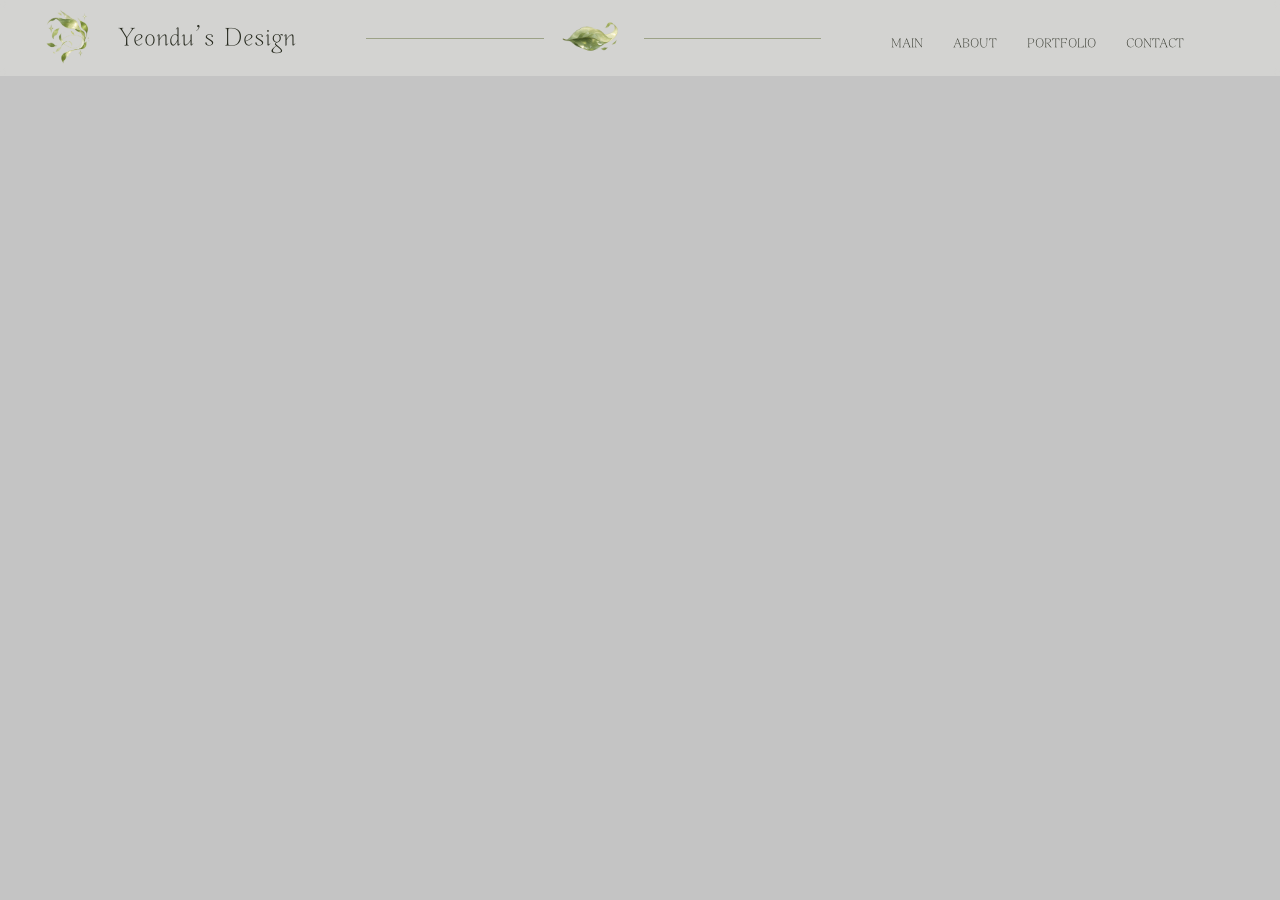
==== index.html @ 689ee90f "Update page title to Yeondu's Design" ====
<!DOCTYPE html>
<html lang="ko">

<head>
  <meta charset="UTF-8">
  <meta name="viewport" content="width=device-width, initial-scale=1.0">
  <title>Yeondu's Design</title>

  <!--파비콘-->
  <link rel="icon" href="./images/favicon.png">
  <!--외부스타일연결-->
  <link href="https://cdn.jsdelivr.net/npm/@xpressengine/xeicon@latest/xeicon.min.css" rel="stylesheet">
  <link rel="stylesheet" href="https://cdn.jsdelivr.net/npm/@fancyapps/ui@6.1/dist/fancybox/fancybox.css" />

  <!--내부스타일연결-->
  <link rel="stylesheet" href="./fonts/web_fonts.css">
  <link rel="stylesheet" href="./css/style.css">
</head>

<body>
  <header class="site-header">
    <div class="header-brand">
      <img src="./images/나뭇잎 1.png" alt="" class="header-brand-leaf">
      <h1 id="title">Yeondu’s Design</h1>
    </div>
    <div class="header-center-deco" aria-hidden="true">
      <span class="header-line"></span>
      <img src="./images/나뭇잎 3.png" alt="">
      <span class="header-line"></span>
    </div>
    <nav id="gnb">
      <ul class="menu">
        <li class="btn">MAIN</li>
        <li class="btn">ABOUT</li>
        <li class="btn">PORTFOLIO</li>
        <li class="btn">CONTACT</li>
      </ul>
    </nav>
  </header>

  <main id="wrap">
    <div class="container">
      <section id="main" class="section">
        <div id="main_bg">
          <video id="back" autoplay muted playsinline>
            <source src="./images/bg2.mp4">
          </video>
        </div>
        <div id="main_inner">
          <h2 class="title">
            <span>생각보다 유능하고,</span>
            <span>보기보다 섬세합니다.</span>
          </h2>
          <div class="sub_line">
            <p class="sub1">&oplus; Rough outside, precise inside.<br> Crafting visuals that speak for themselves.</p>
            <p class="sub2">&oplus; Quietly persistent, surprisingly detailed.<br> Welcome to my creative archive.</p>
          </div>
        </div>
        <!--main(home):사이트에 접속시, 맨 처음 보이는 화면
          한화면으로 스스로를 표현할 수 있는 내용으로 구성
          (사진,이미지,슬라이드,동영상,슬로건(문구),효과,...)-->
      </section>
      <section id="about" class="section">
        <div class="about-page">
          <img class="about-bg-tree" src="./images/마법의 빛을 품은 환상 나무.png" alt="">
          <img class="about-bg-corner" src="./images/봄빛 숲속 토끼와 다람쥐 코너 장식.png" alt="">

          <div class="about-title-area" aria-label="About Me">
            <span class="about-spark about-spark-1">✦</span>
            <h2><span>About</span><span>ME</span></h2>
            <span class="about-spark about-spark-2">✦</span>
            <span class="about-spark about-spark-3">✧</span>
            <span class="about-spark about-spark-4">✦</span>
            <img class="about-vine-image" src="./images/나뭇가지와 나뭇잎2.png" alt="">
          </div>

          <div class="about-content">
            <section class="about-profile-block">
              <div class="about-heading-row">
                <h3>Profile</h3>
                <span class="about-rule"></span>
                <span class="about-star">✧</span>
              </div>

              <dl class="about-profile-list">
                <dt>NICKNAME</dt><dd>연두빛 세계수</dd>
                <dt>FIELD</dt><dd>Graphic · Brand · Web Design · Video Editing</dd>
                <dt>CERTIFICATION</dt><dd>ACP (Premiere) · ACP (Illustrator) · GTQ (Photoshop)</dd>
              </dl>

              <h4>TOOLS</h4>
              <div class="about-tools">
                <div class="about-tool"><img src="./images/App logo 142.png" alt="Photoshop"><span>Photoshop</span></div>
                <div class="about-tool"><img src="./images/App logo 138.png?v=2" alt="Illustrator"><span>Illustrator</span></div>
                <div class="about-tool"><img src="./images/App logo 198.png?v=2" alt="Figma"><span>Figma</span></div>
                <div class="about-tool"><img src="./images/adobe-after-effects-icon.png" alt="After Effects"><span>After Effects</span></div>
                <div class="about-tool"><span class="premiere-fallback" aria-label="Premiere Pro">Pr</span><span>Premiere Pro</span></div>
              </div>
            </section>

            <section class="about-skills-block">
              <div class="about-heading-row">
                <h3>Skills</h3>
                <span class="about-rule"></span>
                <span class="about-star">✧</span>
              </div>

              <div class="about-skill-group">
                <h4>DESIGN</h4>
                <p>Adobe Photoshop · Adobe Illustrator · Adobe InDesign · Figma</p>
              </div>
              <div class="about-skill-group">
                <h4>VIDEO EDITING &amp; MOTION GRAPHICS</h4>
                <p>Adobe Premiere Pro · Adobe After Effects</p>
              </div>
              <div class="about-skill-group">
                <h4>DESIGN SKILLS</h4>
                <p>Branding · Graphic Design · Editorial Design · UI/UX · Video Editing · Motion Graphics</p>
              </div>
            </section>
          </div>
        </div>
      </section>
      <section id="works" class="section">
        <!--works(portfolio):작업한 프로젝트들을 진열하고, 
          소개 및 설명(기획)을 첨부하고, 모달윈도우를 통해
          세부페이지로 연결-->
        <div class="work-header">
          <div class="title-area">
            <p class="sub-label">Selected Atelier Works</p>
            <h2 class="main-title">Crafted Archive</h2>
          </div>
          <div class="scroll-guide">
            Scroll / Drag to browse &rarr;
          </div>
        </div>

        <div class="portfolio-search">
          
          
          
          <input id="portfolio-search-input" type="search" placeholder="제목 또는 키워드 검색" aria-label="포트폴리오 검색">
          <button class="portfolio-search-button" type="button" aria-label="검색"><i class="xi-search" aria-hidden="true"></i></button>
          <img class="portfolio-search-vine" src="./images/파스텔 그린 덩굴 잎 장식.separator.png" alt="" aria-hidden="true">
        </div>

        <div id="works_inner">
          <div class="list">            
            <!-- 01. 영상편집 -->
            <div class="item">
              <a href="detail-video.html" class="work-card" data-fancybox="portfolio" data-type="iframe">
              <div class="thumb-box">
                <img src="./images/아지트 브랜딩 페이지.jpg" alt="영상편집">
              </div>
              <div class="meta-info">
                <div class="top-row">
                  <span class="index-num">No. 01</span>
                  <span class="category-stamp">Video Editing</span>
                </div>
                <h3 class="project-title">Commercial Film</h3>
                <p class="project-desc">호흡감 있는 컷 편집과 필름 그레인 색보정(DI)으로 직조한 브랜드 필름.</p>
              </div>
            </a>
            </div>

            <!-- 02. 모션그래픽 -->
            <div class="item">
              <a href="detail-motion.html" class="work-card" data-fancybox="portfolio" data-type="iframe">
                <div class="thumb-box">
                  <img src="https://picsum.photos/900/620?random=12" alt="모션그래픽">
                </div>
                <div class="meta-info">
                  <div class="top-row">
                    <span class="index-num">No. 02</span>
                    <span class="category-stamp">Motion Graphics</span>
                  </div>
                  <h3 class="project-title">Kinetic Identity</h3>
                  <p class="project-desc">유기적인 타이포그래피 모션과 아날로그 질감을 결합한 인트로 시퀀스.</p>
                </div>
              </a>
            </div>

            <!-- 03. 포스터 -->
            <div class="item">
              <a href="detail-poster.html" class="work-card" data-fancybox="portfolio" data-type="iframe">
                <div class="thumb-box">
                  <img src="https://picsum.photos/900/620?random=13" alt="포스터">
                </div>
                <div class="meta-info">
                  <div class="top-row">
                    <span class="index-num">No. 03</span>
                    <span class="category-stamp">Poster Design</span>
                  </div>
                  <h3 class="project-title">Exhibition Visual</h3>
                  <p class="project-desc">종이의 촉감과 대비를 고려한 활판 인쇄풍 아트 페스티벌 메인 포스터.</p>
                </div>
              </a>
            </div>

            <!-- 04. 브랜딩 -->
            <div class="item">
              <a href="detail-branding.html" class="work-card" data-fancybox="portfolio" data-type="iframe">
                <div class="thumb-box">
                  <img src="https://picsum.photos/900/620?random=14" alt="브랜딩">
                </div>
                <div class="meta-info">
                  <div class="top-row">
                    <span class="index-num">No. 04</span>
                    <span class="category-stamp">Branding</span>
                  </div>
                  <h3 class="project-title">Atelier Identity</h3>
                  <p class="project-desc">장인 정신과 지속 가능한 원료의 가치를 담아낸 브랜드 아이덴티티 시스템.</p>
                </div>
              </a>
            </div>

            <!-- 05. 카드뉴스 -->
            <div class="item">
              <a href="detail-cardnews.html" class="work-card" data-fancybox="portfolio" data-type="iframe">
                <div class="thumb-box">
                  <img src="https://picsum.photos/900/620?random=15" alt="카드뉴스">
                </div>
                <div class="meta-info">
                  <div class="top-row">
                    <span class="index-num">No. 05</span>
                    <span class="category-stamp">Card News</span>
                  </div>
                  <h3 class="project-title">Editorial Story</h3>
                  <p class="project-desc">디지털 피드에서도 한 장의 지면을 읽는 듯한 높은 가독성의 에디토리얼 카드뉴스.</p>
                </div>
              </a>
            </div>

            <!-- 06. 브로슈어 -->
            <div class="item">
              <a href="detail-brochure.html" class="work-card" data-fancybox="portfolio" data-type="iframe">
                <div class="thumb-box">
                  <img src="https://picsum.photos/900/620?random=16" alt="브로슈어">
                </div>
                <div class="meta-info">
                  <div class="top-row">
                    <span class="index-num">No. 06</span>
                    <span class="category-stamp">Brochure</span>
                  </div>
                  <h3 class="project-title">Craft Collection</h3>
                  <p class="project-desc">공예 작품들의 결을 온전히 담아낸 여백 중심의 아카이브 북 & 브로슈어.</p>
                </div>
              </a>
            </div>

            <!-- 07. 리플릿 -->
            <div class="item">
              <a href="detail-leaflet.html" class="work-card" data-fancybox="portfolio" data-type="iframe">
                <div class="thumb-box">
                  <img src="https://picsum.photos/900/620?random=17" alt="리플릿">
                </div>
                <div class="meta-info">
                  <div class="top-row">
                    <span class="index-num">No. 07</span>
                    <span class="category-stamp">Leaflet</span>
                  </div>
                  <h3 class="project-title">Folding Guide</h3>
                  <p class="project-desc">3단 접지(Z-fold) 전개 순서에 맞춘 입체적 동선 안내와 인포메이션 리플릿.</p>
                </div>
              </a>
            </div>
          </div><!--end:.list-->
        </div><!--end:#works_inner-->
      </section>

      <section id="contact" class="section">
        <div class="contact-page">
          <div class="contact-title-wrap"><h2>Contact</h2><img class="contact-title-art" src="./images/CONTACT 덩굴.png" alt="" aria-hidden="true"></div>
          <img class="contact-forest-art" src="./images/토끼와 다람쥐의 마법 숲길.png" alt="">
          <div class="contact-email">
            <img class="contact-email-art" src="./images/수채화 숲속 편지와 작은 새.png" alt="" aria-hidden="true">
            <span class="contact-email-label">EMAIL</span>
            <a href="mailto:yeondu1176@gmaill.com">yeondu1176@gmaill.com</a>
          </div>
          <div class="contact-air-details" aria-hidden="true">
            <span class="air-spark spark-one">✦</span>
            <span class="air-spark spark-two">✧</span>
            <span class="air-spark spark-three">·</span>
          </div>

          <form id="guestbook-form" class="guestbook-form">
            <label>
              <span>NICKNAME</span>
              <input type="text" name="name" maxlength="40" required autocomplete="name" aria-label="닉네임">
            </label>
            <label>
              <span>MESSAGE</span>
              <textarea name="message" maxlength="500" required rows="2" aria-label="메시지"></textarea>
            </label>
            <input class="guestbook-hp" type="text" name="website" tabindex="-1" autocomplete="off" aria-hidden="true">
            <div id="turnstile-box"></div>
            <button type="submit" aria-label="방명록 보내기">SEND</button>
            <p id="guestbook-status" role="status" aria-live="polite"></p>
          </form>
        </div>
      </section>
  </main>

  <!--외부스크립트-->
  <script src="https://cdn.jsdelivr.net/npm/swiper@12/swiper-bundle.min.js"></script>
  <script src="https://cdn.jsdelivr.net/npm/@fancyapps/ui@6.1/dist/fancybox/fancybox.umd.js"></script>
  <!--내부스크립트-->
  <script src="./js/script.js"></script>
</body>

</html>
---- fonts/web_fonts.css ----
/*프리탠다드*/
@import url("https://cdn.jsdelivr.net/gh/orioncactus/pretendard@v1.3.9/dist/web/variable/pretendardvariable.min.css");

/* 마포 다카포 */
@font-face {
  font-family: "MapoDacapo";
  src: url("./MapoDacapo.otf") format("opentype");
  font-weight: 400;
  font-style: normal;
  font-display: swap;
}
---- css/style.css ----
@charset "UTF-8";
/*리셋코드*/
* {
  margin: 0;
  padding: 0;
}

li {
  list-style: none;
}

a {
  color: inherit;
  text-decoration: inherit;
}

/*문서공통*/
:root {
  font-family: "Pretendard Variable", Pretendard;
  font-size: 14px;
  line-height: 1.6;
  color: #333;
}

/*상단*/
header {
  position: fixed;
  width: 100%;
  z-index: 999;
  backdrop-filter: blur(4px);
  box-shadow: 0 1px 1px rgba(0, 0, 0, 0.2);
  padding: 0 40px;
  height: 60px;
  box-sizing: border-box;
  display: flex;
  justify-content: space-between;
  align-items: center;
}
header #gnb ul {
  display: flex;
  gap: 40px;
}
header #gnb .btn {
  cursor: pointer;
}
header #gnb .btn.active {
  color: #f00;
}

/*메인공통*/
#wrap {
  width: 100%;
  height: 100vh;
  overflow: hidden;
}
#wrap .section {
  width: 100%;
  height: 100vh;
  display: flex;
  justify-content: center;
  align-items: center;
}

#main {
  position: relative;
}
#main #main_bg {
  position: absolute;
  top: 0;
  left: 0;
  z-index: -1;
  width: 100%;
  height: 100%;
  display: flex;
  justify-content: center;
  align-items: center;
  background: #c4c4c4;
}
#main #back {
  width: 50%;
}
#main #main_inner {
  width: 80%;
  height: 70%;
  position: relative;
}
#main #main_inner .title {
  font-family: "GMarketSans";
  font-weight: 700;
  font-size: 3.8vw;
  line-height: 1.2;
  color: #358;
  margin-bottom: 20px;
  transform: translateY(50px);
  opacity: 0;
}
#main #main_inner .title span {
  display: block;
}
#main #main_inner .sub_line {
  position: absolute;
  top: 60%;
  left: 62%;
  font-size: 1vw;
}
#main #main_inner .sub_line p {
  margin-bottom: 10px;
  transform: translateX(-100px);
  opacity: 0;
}
#main #main_inner.active .title {
  transform: translateY(0);
  opacity: 1;
  transition: all 0.4s ease-out;
}
#main #main_inner.active .sub_line .sub1 {
  transform: translateX(0);
  opacity: 1;
  transition: all 0.4s ease-out 0.3s;
}
#main #main_inner.active .sub_line .sub2 {
  transform: translateX(0);
  opacity: 1;
  transition: all 0.4s ease-out 0.5s;
}



#works {
  background-color: #f7f5f0;
  background-image: url("data:image/svg+xml,%3Csvg viewBox='0 0 200 200' xmlns='http://www.w3.org/2000/svg'%3E%3Cfilter id='noiseFilter'%3E%3CfeTurbulence type='fractalNoise' baseFrequency='0.8' numOctaves='3' stitchTiles='stitch'/%3E%3C/filter%3E%3Crect width='100%25' height='100%25' filter='url(%23noiseFilter)' opacity='0.035'/%3E%3C/svg%3E");
  flex-direction: column;
}
#works .work-header {
  width: 80%;
  display: flex;
  justify-content: space-between;
  align-items: flex-end;
  border-bottom: 1px solid #e3dfd7;
  padding-bottom: 1.5rem;
}
#works .work-header .title-area .sub-label {
  font-family: "Playfair Display", serif;
  font-style: italic;
  font-size: 0.95rem;
  color: #a05a42;
  letter-spacing: 1px;
  margin-bottom: 0.2rem;
}
#works .work-header .title-area .main-title {
  font-family: "Playfair Display", serif;
  font-size: clamp(2rem, 3.2vw, 3rem);
  font-weight: 700;
  color: #2b2b2b;
  letter-spacing: -0.5px;
}
#works .work-header .scroll-guide {
  font-size: 0.85rem;
  color: #78756e;
  display: flex;
  align-items: center;
  gap: 6px;
  font-family: "Playfair Display", serif;
  font-style: italic;
}
#works #works_inner, #works #works_inner2 {
  width: 80%;
  padding: 50px 0;
}
#works #works_inner .list, #works #works_inner2 .list {
  display: flex;
}
#works #works_inner .item, #works #works_inner2 .item {
  width: 30%;
  flex-shrink: 0;
}
#works #works_inner .thums, #works #works_inner2 .thums {
  display: block;
  width: 400px;
  height: 480px;
  box-shadow: border-box;
  border: 1.5px solid rgba(190, 200, 255, 0.4);
  background: linear-gradient(150deg, rgba(135, 145, 255, 0.8784313725), rgba(95, 108, 240, 0.6509803922));
  display: flex;
  justify-content: center;
  align-items: center;
  color: #fff;
  font-size: 20px;
  border-radius: 40px;
}
#works #works_inner .work-card, #works #works_inner2 .work-card {
  background: #fff;
  border: 1px solid #e3dfd7;
  border-radius: 4px;
  padding: 18px 18px 24px 18px;
  display: flex;
  flex-direction: column;
  text-decoration: none;
  color: inherit;
  box-shadow: 0 4px 20px rgba(70, 60, 50, 0.0392156863);
  transition: all 0.4s cubic-bezier(0.16, 1, 0.3, 1);
  cursor: pointer;
}
#works #works_inner .work-card .thumb-box, #works #works_inner2 .work-card .thumb-box {
  width: 100%;
  aspect-ratio: 11/14;
  overflow: hidden;
  border-radius: 2px;
  background: #eeebe3;
  position: relative;
}
#works #works_inner .work-card .thumb-box img, #works #works_inner2 .work-card .thumb-box img {
  width: 100%;
  height: 100%;
  -o-object-fit: cover;
     object-fit: cover;
  -o-object-position: center center;
     object-position: center center;
  filter: saturate(0.92) contrast(1.02);
  transition: transform 0.6s cubic-bezier(0.16, 1, 0.3, 1), filter 0.4s ease;
}
#works #works_inner .work-card .meta-info, #works #works_inner2 .work-card .meta-info {
  margin-top: 1.25rem;
  display: flex;
  flex-direction: column;
}
#works #works_inner .work-card .meta-info .top-row, #works #works_inner2 .work-card .meta-info .top-row {
  display: flex;
  justify-content: space-between;
  align-items: center;
  margin-bottom: 0.4rem;
}
#works #works_inner .work-card .meta-info .top-row .index-num, #works #works_inner2 .work-card .meta-info .top-row .index-num {
  font-family: "Playfair Display", serif;
  font-style: italic;
  font-size: 0.85rem;
  color: #78756e;
}
#works #works_inner .work-card .meta-info .top-row .category-stamp, #works #works_inner2 .work-card .meta-info .top-row .category-stamp {
  font-size: 0.72rem;
  font-weight: 600;
  color: #a05a42;
  text-transform: uppercase;
  letter-spacing: 0.8px;
  border: 1px solid rgba(160, 90, 66, 0.3);
  padding: 2px 7px;
  border-radius: 2px;
}
#works #works_inner .work-card .meta-info .project-title, #works #works_inner2 .work-card .meta-info .project-title {
  font-size: 1.25rem;
  font-weight: 700;
  color: #2b2b2b;
  margin-bottom: 0.4rem;
  letter-spacing: -0.3px;
}
#works #works_inner .work-card .meta-info .project-desc, #works #works_inner2 .work-card .meta-info .project-desc {
  font-size: 0.88rem;
  color: #78756e;
  line-height: 1.5;
  display: -webkit-box;
  -webkit-line-clamp: 2;
  -webkit-box-orient: vertical;
  overflow: hidden;
}
#works #works_inner .work-card:hover, #works #works_inner2 .work-card:hover {
  transform: translateY(-6px);
  box-shadow: 0 16px 32px rgba(60, 50, 40, 0.0784313725);
  border-color: #d0cbc2;
}
#works #works_inner .work-card:hover .thumb-box img, #works #works_inner2 .work-card:hover .thumb-box img {
  transform: scale(1.04);
  filter: saturate(1.05);
}

#contact {
  background: #f1ffb4;
}

#wrap .pager {
  position: absolute;
  top: 0;
  right: 20px;
  z-index: 99;
  height: 100%;
  display: flex;
  flex-direction: column;
  justify-content: center;
  gap: 8px;
}
#wrap .pager span {
  display: block;
  width: 8px;
  height: 8px;
  background: #000;
  border-radius: 50%;
  cursor: pointer;
  opacity: 0.4;
}
#wrap .pager span.active {
  opacity: 1;
}

#wrap .navi {
  position: absolute;
  bottom: 20px;
  right: 20px;
  z-index: 99;
}
#wrap .navi div {
  cursor: pointer;
  transition: all 0.4s;
}
#wrap .navi div:hover {
  color: #f00;
}
#wrap .navi .swiper-button-disabled {
  opacity: 0;
}

/* iframe 팝업 기본 크기 조정 (필요 시) */
.fancybox__slide.has-iframe .f-html {
  max-width: 80%;
  max-height: 100%;
  border-radius: 20px;
}

.fancybox__backdrop {
  background: rgba(0, 0, 0, 0.5333333333);
}/*# sourceMappingURL=style.css.map */

/* About */
#about{
  position:relative;
  display:block!important;
  overflow:hidden!important;
  background:#f6f6ee;
  color:#24271d;
  font-family:"MapoDacapo", "Pretendard Variable", Pretendard, sans-serif;
}
#about .about-page{
  position:relative;
  width:100%;
  height:100vh;
  min-height:680px;
  box-sizing:border-box;
  padding:clamp(130px,17vh,175px) 8.5% 6vh 30.5%;
  isolation:isolate;
}
#about .about-bg-tree,
#about .about-bg-corner{
  position:absolute;
  z-index:-1;
  pointer-events:none;
  user-select:none;
  opacity:.25;
}
#about .about-bg-tree{
  right:-2%;
  top:0;
  width:72%;
  height:100%;
  object-fit:cover;
  object-position:right center;
}
#about .about-bg-corner{
  left:1.5%;
  bottom:1.5%;
  width:36%;
  max-height:47%;
  object-fit:contain;
  object-position:left bottom;
}
#about .about-title-area{
  position:absolute;
  left:8.3%;
  top:20%;
  width:19%;
  min-width:230px;
  color:#69734b;
}
#about .about-title-area h2{
  font:400 clamp(64px,6.1vw,100px)/.98 "MapoDacapo", serif;
  letter-spacing:-1px;
}
#about .about-title-area h2 span{display:block}
#about .about-title-area h2 span:last-child{margin-top:25px}
#about .about-spark{position:absolute;font-size:22px}
#about .about-spark-1{left:-8px;top:-12px}
#about .about-spark-2{left:145px;top:126px}
#about .about-vine{
  display:block;
  width:92%;
  height:90px;
  margin-top:-12px;
  border-bottom:2px solid #73804e;
  border-radius:0 0 50% 45%;
  transform:rotate(-4deg);
  opacity:.8;
}
#about .about-vine:before,
#about .about-vine:after{
  content:"";
  position:absolute;
  width:52px;
  height:22px;
  border-radius:100% 0 100% 0;
  background:#7b914d;
  bottom:16px;
}
#about .about-vine:before{left:18%;transform:rotate(25deg)}
#about .about-vine:after{right:18%;transform:rotate(-28deg) scaleX(-1)}
#about .about-content{position:relative;z-index:1;width:min(900px,100%)}
#about .about-heading-row{
  display:grid;
  grid-template-columns:auto 1fr auto;
  align-items:center;
  gap:28px;
  margin-bottom:30px;
}
#about .about-heading-row h3{
  font:400 31px/1 "MapoDacapo", serif;
  white-space:nowrap;
}
#about .about-rule{height:1px;background:#8b9275;opacity:.7}
#about .about-star{font-size:25px;color:#6f7955}
#about .about-profile-list{
  display:grid;
  grid-template-columns:205px 1fr;
  row-gap:17px;
  align-items:baseline;
  margin-bottom:24px;
}
#about .about-profile-list dt{font-size:21px}
#about .about-profile-list dd{font-size:18px}
#about .about-profile-block>h4{font-size:21px;font-weight:400;margin:6px 0 18px}
#about .about-tools{display:flex;align-items:flex-start;gap:26px;margin:0 0 34px 12px}
#about .about-tool{display:flex;flex-direction:column;align-items:center;min-width:72px;font-size:16px;line-height:1.15;text-align:center}
#about .about-tool img,
#about .premiere-fallback{width:42px;height:42px;display:block;margin-bottom:7px}
#about .about-tool img{object-fit:contain}
#about .premiere-fallback{
  box-sizing:border-box;
  border-radius:7px;
  background:#2a0738;
  color:#e276ff;
  font:700 23px/42px Arial,sans-serif;
}
#about .about-skills-block{margin-top:8px}
#about .about-skills-block .about-heading-row{margin-bottom:42px}
#about .about-skill-group{margin-bottom:26px}
#about .about-skill-group h4{font-size:22px;font-weight:400;line-height:1.2;margin-bottom:7px}
#about .about-skill-group p{font-size:17px;line-height:1.45}

@media(max-width:1100px){
  #about{overflow-y:auto!important}
  #about .about-page{height:auto;min-height:100vh;padding:120px 6% 70px 34%}
  #about .about-title-area{left:5%;width:24%;min-width:190px}
  #about .about-profile-list{grid-template-columns:170px 1fr}
  #about .about-tools{gap:14px;flex-wrap:wrap}
}
@media(max-width:760px){
  #about .about-page{padding:100px 24px 60px}
  #about .about-title-area{position:relative;left:auto;top:auto;width:auto;min-width:0;margin-bottom:55px}
  #about .about-title-area h2{font-size:64px}
  #about .about-title-area h2 span{display:inline}
  #about .about-title-area h2 span:last-child{margin:0 0 0 12px}
  #about .about-vine{width:220px;height:42px}
  #about .about-spark-2{left:245px;top:30px}
  #about .about-bg-tree{width:125%;right:-45%;opacity:.18}
  #about .about-bg-corner{width:72%;opacity:.2}
  #about .about-profile-list{grid-template-columns:120px 1fr;row-gap:14px}
  #about .about-profile-list dt{font-size:17px}
  #about .about-profile-list dd{font-size:15px}
  #about .about-tools{margin-left:0;gap:12px}
  #about .about-heading-row{gap:14px}
  #about .about-heading-row h3{font-size:28px}
  #about .about-skill-group h4{font-size:18px}
  #about .about-skill-group p{font-size:15px}
}

/* Contact / Guestbook: 기존 연두색 CONTACT 배경과 전체 페이지 구조 유지 */
#contact{padding:60px 8%;box-sizing:border-box}
#contact .contact-inner{width:min(980px,100%);display:grid;grid-template-columns:1fr 1fr;gap:80px;align-items:center}
#contact .contact-eyebrow{font-size:11px;letter-spacing:3px;margin-bottom:18px;color:#69734a}
#contact .contact-copy h2{font-family:Georgia,"Times New Roman",serif;font-size:clamp(42px,5vw,72px);font-weight:400;line-height:1;margin-bottom:24px;color:#34382b}
#contact .contact-copy>p:last-child{font-size:13px;line-height:1.9;color:#667052}
#contact .guestbook-form{display:flex;flex-direction:column;gap:18px}
#contact .guestbook-form label{font-size:10px;letter-spacing:2px;color:#56603e}
#contact .guestbook-form input,#contact .guestbook-form textarea{display:block;width:100%;box-sizing:border-box;border:0;border-bottom:1px solid rgba(52,56,43,.35);background:transparent;padding:10px 2px;font:inherit;color:#34382b;outline:none;resize:none}
#contact .guestbook-form input:focus,#contact .guestbook-form textarea:focus{border-color:#34382b}
#contact .guestbook-form button{align-self:flex-start;border:1px solid #59633f;border-radius:30px;background:transparent;padding:11px 18px;letter-spacing:1.5px;font-size:10px;cursor:pointer;color:#34382b}
#contact .guestbook-form button span{margin-left:22px}
#contact .guestbook-form button:disabled{opacity:.5;cursor:wait}
#contact #guestbook-status{min-height:22px;font-size:11px;color:#59633f}
#contact .guestbook-hp{position:absolute!important;left:-9999px!important;width:1px!important;height:1px!important;opacity:0!important}
@media(max-width:700px){#contact{padding:80px 25px 40px;overflow-y:auto!important;align-items:flex-start!important}#contact .contact-inner{grid-template-columns:1fr;gap:42px}.contact-copy h2{font-size:48px!important}}


/* About viewport fit refinements */
#about .about-page{
  padding-top:clamp(105px,13.5vh,135px);
  padding-bottom:24px;
}
#about .about-title-area{
  top:17%;
  transform:scale(.86);
  transform-origin:left top;
}
#about .about-vine{display:none}
#about .about-vine-image{
  display:block;
  width:100%;
  max-width:300px;
  height:auto;
  margin-top:8px;
  object-fit:contain;
  object-position:left top;
}
#about .about-content{
  width:min(820px,100%);
  transform:scale(.88);
  transform-origin:left top;
}
#about .about-heading-row{margin-bottom:24px}
#about .about-profile-list{row-gap:13px;margin-bottom:18px}
#about .about-profile-block>h4{margin:4px 0 13px}
#about .about-tools{gap:22px;margin-bottom:24px}
#about .about-tool img,#about .premiere-fallback{width:38px;height:38px}
#about .premiere-fallback{font-size:20px;line-height:38px}
#about .about-skills-block{margin-top:2px}
#about .about-skills-block .about-heading-row{margin-bottom:29px}
#about .about-skill-group{margin-bottom:19px}

@media(max-width:1100px){
  #about .about-title-area{transform:scale(.78)}
  #about .about-content{transform:scale(.82);transform-origin:left top;width:900px}
}
@media(max-width:760px){
  #about .about-title-area{transform:none}
  #about .about-content{transform:none;width:100%}
  #about .about-vine-image{width:220px}
}


/* About final layout correction */
#about .about-page{
  padding:clamp(118px,14vh,145px) 7.5% 34px 30.5%;
}
#about .about-title-area{
  left:8.4%;
  top:20%;
  width:19%;
  transform:none;
}
#about .about-title-area h2{
  font-size:clamp(62px,5.5vw,88px);
  line-height:1;
}
#about .about-title-area h2 span:last-child{margin-top:22px}
#about .about-spark-2{left:142px;top:118px}
#about .about-vine-image{
  width:108%;
  max-width:310px;
  margin-top:12px;
}
#about .about-content{
  width:min(820px,100%);
  transform:none;
}
#about .about-heading-row{
  gap:24px;
  margin-bottom:25px;
}
#about .about-heading-row h3{font-size:28px}
#about .about-profile-list{
  grid-template-columns:180px 1fr;
  row-gap:13px;
  margin-bottom:18px;
}
#about .about-profile-list dt{font-size:18px}
#about .about-profile-list dd{font-size:16px}
#about .about-profile-block>h4{
  font-size:18px;
  margin:5px 0 14px;
}
#about .about-tools{
  gap:22px;
  margin:0 0 28px 10px;
}
#about .about-tool{
  min-width:66px;
  font-size:14px;
}
#about .about-tool img,
#about .premiere-fallback{
  width:38px;
  height:38px;
  margin-bottom:6px;
}
#about .about-skills-block{margin-top:0}
#about .about-skills-block .about-heading-row{margin-bottom:30px}
#about .about-skill-group{margin-bottom:20px}
#about .about-skill-group h4{
  font-size:19px;
  margin-bottom:5px;
}
#about .about-skill-group p{
  font-size:15px;
  line-height:1.35;
}

/* The branch belongs only to the About title; keep it clear of Profile/Skills. */
#about .about-vine-image{
  position:relative;
  z-index:2;
  max-height:125px;
  object-fit:contain;
  object-position:left top;
}

@media(max-height:760px) and (min-width:761px){
  #about .about-page{padding-top:92px}
  #about .about-title-area{top:16%}
  #about .about-title-area h2{font-size:64px}
  #about .about-vine-image{max-height:100px;width:92%}
  #about .about-heading-row{margin-bottom:18px}
  #about .about-profile-list{row-gap:9px;margin-bottom:12px}
  #about .about-tools{margin-bottom:18px}
  #about .about-skills-block .about-heading-row{margin-bottom:20px}
  #about .about-skill-group{margin-bottom:13px}
}
@media(max-width:1100px) and (min-width:761px){
  #about .about-page{padding-left:32%;padding-right:5%}
  #about .about-title-area{left:5%;width:23%}
  #about .about-content{width:100%}
  #about .about-profile-list{grid-template-columns:155px 1fr}
}
@media(max-width:760px){
  #about .about-title-area,
  #about .about-content{transform:none}
  #about .about-vine-image{width:210px;max-height:100px}
}


/* Header — Yeondu's Design */
header.site-header{
  position:fixed;
  inset:0 0 auto 0;
  width:100%;
  height:86px;
  padding:0 7.5% 0 2.2%;
  box-sizing:border-box;
  z-index:999;
  display:grid;
  grid-template-columns:minmax(300px,1fr) minmax(360px,1.55fr) auto;
  align-items:center;
  gap:28px;
  background:rgba(246,246,238,.78);
  backdrop-filter:blur(3px);
  box-shadow:none;
  border-bottom:0;
  font-family:"MapoDacapo","Pretendard Variable",Pretendard,sans-serif;
  color:#282b20;
}
header.site-header .header-brand{
  display:flex;
  align-items:center;
  gap:20px;
  min-width:0;
}
header.site-header .header-brand-leaf{
  width:76px;
  height:70px;
  object-fit:contain;
  flex:0 0 auto;
}
header.site-header #title{
  font-size:27px;
  line-height:1;
  font-weight:400;
  white-space:nowrap;
}
header.site-header .header-center-deco{
  display:flex;
  align-items:center;
  gap:18px;
  min-width:0;
}
header.site-header .header-center-deco .header-line{
  display:block;
  height:1px;
  background:#8e9575;
  opacity:.8;
  flex:1 1 auto;
}
header.site-header .header-center-deco img{
  width:72px;
  height:50px;
  object-fit:contain;
  flex:0 0 auto;
}
header.site-header #gnb ul{
  display:flex;
  align-items:center;
  gap:34px;
}
header.site-header #gnb .btn{
  position:relative;
  padding:29px 0 18px;
  color:#282b20;
  font-size:13px;
  line-height:1;
  cursor:pointer;
  transition:none;
}
header.site-header #gnb .btn.active{
  color:#282b20;
}
header.site-header #gnb .btn.active::after{
  content:"";
  position:absolute;
  left:50%;
  bottom:8px;
  width:100%;
  height:1px;
  background:#68714e;
  transform:translateX(-50%);
}
header.site-header #gnb .btn.active::before{
  content:"";
  position:absolute;
  left:50%;
  top:2px;
  width:34px;
  height:24px;
  transform:translateX(-50%);
  background:url("../images/나뭇잎 3.png") center/contain no-repeat;
  pointer-events:none;
}
@media(max-width:1050px){
  header.site-header{
    grid-template-columns:auto 1fr auto;
    padding:0 24px;
  }
  header.site-header .header-center-deco{display:none}
  header.site-header #gnb ul{gap:22px}
}
@media(max-width:700px){
  header.site-header{height:70px;padding:0 16px}
  header.site-header .header-brand-leaf{width:45px;height:45px}
  header.site-header #title{font-size:20px}
  header.site-header #gnb ul{gap:12px}
  header.site-header #gnb .btn{font-size:10px;padding-top:24px}
}


header.site-header{display:flex!important;justify-content:space-between!important;align-items:center!important;height:76px!important;padding:0 7.5% 0 2.5%!important;overflow:hidden!important;background:rgba(246,246,238,.94)!important}
header.site-header .header-brand{height:76px;display:flex;align-items:center;gap:14px}
header.site-header .header-brand-leaf{width:72px!important;height:58px!important;object-fit:contain!important;position:static!important;transform:none!important}
header.site-header #title{position:static!important;margin:0!important;transform:none!important;font-family:"MapoDacapo","Pretendard Variable",Pretendard,sans-serif!important;font-size:26px!important;font-weight:400!important;white-space:nowrap}
header.site-header .header-center-deco{flex:1;max-width:560px;margin:0 42px;height:76px;display:flex;align-items:center}
header.site-header .header-center-deco img{width:64px!important;height:46px!important;object-fit:contain!important;position:static!important;transform:none!important}
header.site-header #gnb{width:auto!important;height:76px!important;overflow:visible!important}
header.site-header #gnb .menu{height:76px;display:flex!important;align-items:center;gap:30px;transform:none}
header.site-header #gnb .btn{width:auto!important;height:76px!important;box-sizing:border-box;display:flex;align-items:center;position:relative;padding:10px 0 0!important;font-size:13px;color:#282b20!important}
header.site-header #gnb .btn.active::after{bottom:13px}
header.site-header #gnb .btn.active::before{top:3px;width:28px;height:22px}
@media(max-width:900px){header.site-header .header-center-deco{display:none}}


/* Header detail refinements */
header.site-header{background:rgba(246,246,238,.30)!important}
header.site-header #gnb .btn.active::before{background-image:url("../images/나뭇잎 2.png")!important}
header.site-header #gnb .btn::after{
  content:"";
  position:absolute;
  left:50%;
  bottom:13px;
  width:100%;
  height:1px;
  background:#68714e;
  transform:translateX(-50%) scaleX(0);
  transform-origin:center;
  opacity:0;
  transition:transform .42s ease,opacity .18s ease;
}
header.site-header #gnb .btn.active::after{
  transform:translateX(-50%) scaleX(1);
  opacity:1;
}


/* Enlarge active menu leaf (나뭇잎 2) */
header.site-header #gnb .btn.active::before{
  width:46px!important;
  height:34px!important;
  top:-5px!important;
  background-size:contain!important;
  background-repeat:no-repeat!important;
  background-position:center!important;
}


/* Active navigation leaf: larger and lower */
header.site-header #gnb .btn.active::before{
  width:62px!important;
  height:44px!important;
  top:0!important;
}


/* About title branch alignment — match the original mockup */
#about .about-vine-image{
  width:118%!important;
  max-width:320px!important;
  max-height:135px!important;
  margin-top:-22px!important;
  margin-left:-6px!important;
}
@media(max-height:760px) and (min-width:761px){
  #about .about-vine-image{
    width:108%!important;
    max-height:112px!important;
    margin-top:-18px!important;
  }
}


/* About branch — tuck directly under ME like the reference */
#about .about-vine-image{
  width:124%!important;
  max-width:330px!important;
  max-height:145px!important;
  margin-top:-58px!important;
  margin-left:-10px!important;
}
@media(max-height:760px) and (min-width:761px){
  #about .about-vine-image{
    width:114%!important;
    max-height:120px!important;
    margin-top:-48px!important;
  }
}


/* About branch — smaller and tighter to ME */
#about .about-vine-image{
  width:98%!important;
  max-width:255px!important;
  max-height:112px!important;
  margin-top:-76px!important;
  margin-left:-2px!important;
}
@media(max-height:760px) and (min-width:761px){
  #about .about-vine-image{
    width:92%!important;
    max-width:235px!important;
    max-height:102px!important;
    margin-top:-66px!important;
  }
}


/* Extra sparkles around About ME */
#about .about-spark-3{
  left:62%;
  top:40%;
  font-size:16px;
  color:#758052;
}
#about .about-spark-4{
  left:8%;
  top:63%;
  font-size:13px;
  color:#8a9568;
}


/* About sparkle placement — match the approved visual reference */
#about .about-spark-1{
  left:-2px!important;
  top:-34px!important;
  font-size:30px!important;
  color:#768052!important;
}
#about .about-spark-2{
  left:70%!important;
  top:48%!important;
  font-size:25px!important;
  color:#68734b!important;
}
#about .about-spark-3{
  left:-10%!important;
  top:55%!important;
  font-size:34px!important;
  color:#9aa56c!important;
}
#about .about-spark-4{
  left:17%!important;
  top:-18px!important;
  font-size:17px!important;
  color:#7d8859!important;
}


/* Portfolio — clean single source of truth */
#works{
  position:relative!important;
  overflow:hidden!important;
  box-sizing:border-box!important;
  padding-top:76px!important;
  background:#f6f6ee!important;
  background-image:none!important;
}
#works .work-header{display:none!important}
#works #works_inner{
  width:1200px!important;
  max-width:84vw!important;
  margin:0 auto!important;
  padding:48px 0 165px!important;
  overflow:hidden!important;
  box-sizing:border-box!important;
  z-index:2;
}
#works #works_inner .list{display:flex!important;align-items:stretch!important}
#works #works_inner .item{
  width:280px!important;
  height:450px!important;
  min-height:450px!important;
  max-height:450px!important;
  box-sizing:border-box!important;
  flex-shrink:0!important;
}
#works #works_inner .work-card{
  display:block!important;
  width:280px!important;
  max-width:280px!important;
  height:450px!important;
  min-height:450px!important;
  max-height:450px!important;
  margin:0!important;
  padding:20px!important;
  box-sizing:border-box!important;
  overflow:hidden!important;
  border:0!important;
  border-radius:22px!important;
  background:#c4c29b!important;
  box-shadow:none!important;
}
#works #works_inner .thumb-box{
  display:block!important;
  width:100%!important;
  height:220px!important;
  min-height:220px!important;
  max-height:220px!important;
  margin:0!important;
  box-sizing:border-box!important;
  overflow:hidden!important;
  border-radius:20px!important;
  background:#fff!important;
}
#works #works_inner .thumb-box img{display:none!important}
#works #works_inner .meta-info{margin-top:18px!important;color:#3e4230!important;overflow:hidden!important}
#works #works_inner .top-row{display:flex!important;justify-content:space-between!important;align-items:center!important}
#works #works_inner .project-title{font-family:"MapoDacapo","Pretendard Variable",Pretendard,sans-serif!important;font-size:24px!important;font-weight:400!important;margin:10px 0 5px!important}
#works #works_inner .project-desc{font-size:12px!important;line-height:1.55!important}
#works .portfolio-bottom-deco{position:absolute;left:0!important;right:0!important;bottom:0!important;width:100%!important;height:118px!important;z-index:3;display:flex!important;align-items:flex-end!important;justify-content:center!important;pointer-events:none}
#works .portfolio-bottom-deco img{display:block;object-fit:contain;flex:0 0 auto}
#works .portfolio-bottom-deco .d1{width:22%!important;margin-right:-8%!important;transform:scaleX(-1)}
#works .portfolio-bottom-deco .d2{width:15%!important;margin-right:-5%!important}
#works .portfolio-bottom-deco .d3{width:11%!important;max-height:78px!important;margin-right:-1.5%!important;transform:scaleX(-1)}
#works .portfolio-bottom-deco .d4{width:10%!important;max-height:72px!important;margin-right:-1.5%!important}
#works .portfolio-bottom-deco .d5{width:14%!important;margin-right:-5%!important}
#works .portfolio-bottom-deco .d6{width:20%!important;max-height:112px!important}
#works .portfolio-controls{position:absolute;left:50%!important;bottom:22px!important;transform:translateX(-50%)!important;z-index:5;display:flex!important;gap:34px!important}
#works .portfolio-controls button{width:58px!important;height:58px!important;border:0!important;border-radius:50%!important;background:#69704a!important;color:#f6f6ee!important;font-size:24px!important;display:grid!important;place-items:center!important;cursor:pointer}
@media(min-width:1100px){
  #works #works_inner .item{width:280px!important;min-width:280px!important;max-width:280px!important}
}
@media(max-width:1099px) and (min-width:701px){
  #works #works_inner{width:88vw!important;max-width:88vw!important}
}
@media(max-width:700px){
  #works #works_inner{width:92vw!important;max-width:92vw!important;padding-bottom:145px!important}
  #works #works_inner .item,#works #works_inner .work-card{height:450px!important}
  #works .portfolio-bottom-deco{height:105px!important}
}

/* Portfolio thumbnails: any source image keeps the fixed card layout */
#works #works_inner .thumb-box{
  width:100%!important;
  height:220px!important;
  min-height:220px!important;
  max-height:220px!important;
  overflow:hidden!important;
  flex:none!important;
}
#works #works_inner .thumb-box img{
  display:block!important;
  width:100%!important;
  height:100%!important;
  min-width:100%!important;
  min-height:100%!important;
  max-width:none!important;
  object-fit:cover!important;
  object-position:center!important;
}
#works #works_inner .work-card{
  height:450px!important;
  min-height:450px!important;
  max-height:450px!important;
}

/* Portfolio footer: use the single supplied composite artwork */
#works .portfolio-bottom-deco{
  left:0!important;right:0!important;bottom:0!important;
  width:100%!important;height:auto!important;
  display:block!important;overflow:hidden!important;
  pointer-events:none!important;
}
#works .portfolio-bottom-deco .portfolio-footer-art{
  display:block!important;
  width:100%!important;
  height:auto!important;
  max-height:none!important;
  margin:0!important;
  transform:none!important;
  object-fit:contain!important;
}
#works .portfolio-bottom-deco img:not(.portfolio-footer-art){display:none!important}

/* Portfolio footer composite — smaller and controls raised */
#works .portfolio-bottom-deco{
  left:50%!important;
  right:auto!important;
  bottom:0!important;
  width:92%!important;
  transform:translateX(-50%)!important;
  overflow:visible!important;
}
#works .portfolio-bottom-deco .portfolio-footer-art{
  width:100%!important;
  height:auto!important;
  object-fit:contain!important;
  object-position:center bottom!important;
}
#works .portfolio-controls{
  bottom:58px!important;
  z-index:6!important;
}

/* Portfolio controls — large soft arrows nested into the center vine curls */
#works .portfolio-controls{
  left:50%!important;
  bottom:28px!important;
  transform:translateX(-50%)!important;
  gap:18px!important;
  z-index:6!important;
}
#works .portfolio-controls button{
  position:relative!important;
  width:72px!important;
  height:72px!important;
  padding:0!important;
  border:0!important;
  border-radius:50%!important;
  background:#747a50!important;
  color:transparent!important;
  font-size:0!important;
  overflow:hidden!important;
}
#works .portfolio-controls button::before{
  content:""!important;
  position:absolute!important;
  top:50%!important;
  left:50%!important;
  width:25px!important;
  height:31px!important;
  transform:translate(-50%,-50%)!important;
  background:#f6f6ee!important;
}
#works .portfolio-controls .portfolio-prev::before{
  clip-path:path("M 24 2 C 25 1 26 2 26 4 L 26 27 C 26 30 23 31 21 29 L 3 18 C 1 17 1 14 3 13 Z")!important;
}
#works .portfolio-controls .portfolio-next::before{
  clip-path:path("M 2 2 C 1 1 0 2 0 4 L 0 27 C 0 30 3 31 5 29 L 23 18 C 25 17 25 14 23 13 Z")!important;
}

/* Portfolio controls correction — center buttons inside the curled middle leaves */
#works .portfolio-controls{
  left:50%!important;
  bottom:52px!important;
  transform:translateX(-50%)!important;
  gap:16px!important;
  z-index:6!important;
}
#works .portfolio-controls button{
  width:68px!important;
  height:68px!important;
  border-radius:50%!important;
  background:#747a50!important;
}
#works .portfolio-controls button::before{
  width:26px!important;
  height:30px!important;
  background:#f6f6ee!important;
  clip-path:none!important;
  border-radius:5px!important;
}
#works .portfolio-controls .portfolio-prev::before{
  transform:translate(-50%,-50%)!important;
  clip-path:polygon(88% 5%,88% 95%,10% 50%)!important;
}
#works .portfolio-controls .portfolio-next::before{
  transform:translate(-50%,-50%)!important;
  clip-path:polygon(12% 5%,12% 95%,90% 50%)!important;
}

/* Portfolio footer placement — visually nest controls into the curled leaves */
#works .portfolio-bottom-deco{
  left:calc(50% - 30px)!important;
  right:auto!important;
  width:92%!important;
  transform:translateX(-50%)!important;
  z-index:7!important;
}
#works .portfolio-controls{
  left:50%!important;
  bottom:64px!important;
  transform:translateX(-50%)!important;
  gap:50px!important;
}
#works .portfolio-controls button{
  width:74px!important;
  height:74px!important;
  background:#96a345!important;
}
#works .portfolio-controls button::before{
  width:38px!important;
  height:43px!important;
  border-radius:8px!important;
}


/* Portfolio card width — final fixed outer width */
#works #works_inner .item{
  width:280px!important;
  min-width:280px!important;
  max-width:280px!important;
  flex:0 0 280px!important;
}
#works #works_inner .work-card{
  width:280px!important;
  min-width:280px!important;
  max-width:280px!important;
  box-sizing:border-box!important;
}


/* Portfolio search */
#works .portfolio-search{
  position:relative;
  width:360px;
  max-width:calc(100% - 40px);
  margin:0 auto -28px;
  z-index:8;
}
#works .portfolio-search input{
  width:100%;
  height:46px;
  padding:0 48px 0 20px;
  border:1px solid rgba(150,163,69,.42);
  border-radius:999px;
  outline:none;
  box-sizing:border-box;
  background:rgba(255,255,255,.88);
  color:#3e4230;
  font:500 14px "Pretendard Variable","Pretendard",sans-serif;
  box-shadow:0 5px 18px rgba(78,88,46,.08);
  transition:border-color .2s ease,box-shadow .2s ease;
}
#works .portfolio-search input:focus{
  border-color:#96a345;
  box-shadow:0 5px 20px rgba(150,163,69,.16);
}
#works .portfolio-search input::placeholder{color:#92977a}
#works .portfolio-search-icon{
  position:absolute;
  right:18px;
  top:50%;
  transform:translateY(-50%);
  color:#96a345;
  font-size:22px;
  pointer-events:none;
}
@media(max-width:700px){
  #works .portfolio-search{width:300px;margin-bottom:-28px}
}


/* Portfolio viewport: exactly 4 fixed cards on desktop */
@media(min-width:1100px){
  #works #works_inner{
    width:1165px!important; /* 280px × 4 + 15px × 3 */
    max-width:calc(100vw - 40px)!important;
    margin-left:auto!important;
    margin-right:auto!important;
    overflow:hidden!important;
  }
}

/* Portfolio search — clearly visible above the cards */
#works .portfolio-search{
  position:relative!important;
  display:block!important;
  width:420px!important;
  max-width:calc(100% - 40px)!important;
  margin:0 auto 24px!important;
  z-index:20!important;
}
#works .portfolio-search input{
  display:block!important;
  width:100%!important;
  height:50px!important;
  background:#fff!important;
  border:2px solid #96a345!important;
  box-shadow:0 6px 18px rgba(78,88,46,.12)!important;
}


/* Portfolio search clickable button */
#works .portfolio-search-button{
  position:absolute!important;
  right:7px!important;
  top:50%!important;
  transform:translateY(-50%)!important;
  width:38px!important;
  height:38px!important;
  padding:0!important;
  border:0!important;
  border-radius:50%!important;
  background:#96a345!important;
  color:#fff!important;
  font-size:22px!important;
  line-height:1!important;
  display:grid!important;
  place-items:center!important;
  cursor:pointer!important;
  z-index:22!important;
}
#works .portfolio-search-button:hover{filter:brightness(.96)}
#works .portfolio-search-button:active{transform:translateY(-50%) scale(.96)!important}



/* Search overlay: never changes portfolio card layout/position */
#works .portfolio-search{
  position:absolute!important;
  top:18px!important;
  left:50%!important;
  transform:translateX(-50%)!important;
  margin:0!important;
  z-index:20!important;
}
#works #works_inner{
  margin-top:0!important;
}


/* Search position only — keep cards untouched */
#works .portfolio-search{
  top:102px!important;
}



/* Portfolio card position only — keep Swiper transform free for navigation */
#works #works_inner .item{
  position:relative!important;
  top:20px!important;
}


/* Botanical decoration around portfolio search */
#works .portfolio-search{overflow:visible!important}
#works .portfolio-search input,
#works .portfolio-search-button{position:relative;z-index:3}
#works .search-deco{
  position:absolute!important;
  display:block!important;
  object-fit:contain!important;
  pointer-events:none!important;
  user-select:none!important;
  z-index:2!important;
}
#works .search-deco-branch{
  width:145px!important;
  height:auto!important;
  left:-92px!important;
  top:-53px!important;
  transform:rotate(-7deg)!important;
}
#works .search-deco-tree{
  width:112px!important;
  height:auto!important;
  right:-69px!important;
  top:-47px!important;
  transform:rotate(8deg)!important;
}
#works .search-deco-leaf{
  width:52px!important;
  height:auto!important;
  left:46%!important;
  top:-43px!important;
  transform:rotate(-13deg)!important;
  opacity:.9!important;
}
@media(max-width:700px){
  #works .search-deco-branch{width:105px!important;left:-52px!important;top:-38px!important}
  #works .search-deco-tree{width:82px!important;right:-38px!important;top:-34px!important}
  #works .search-deco-leaf{width:38px!important;top:-31px!important}
}


/* Search botanical layer fix — decoration visible without moving layout */
#works .portfolio-search{
  top:82px!important;
  overflow:visible!important;
  isolation:visible!important;
}
#works .portfolio-search input{
  position:relative!important;
  z-index:31!important;
}
#works .portfolio-search-button{
  z-index:33!important;
}
#works .search-deco{
  visibility:visible!important;
  opacity:1!important;
  overflow:visible!important;
  z-index:32!important;
}
#works .search-deco-branch{
  width:118px!important;
  left:-48px!important;
  top:-36px!important;
}
#works .search-deco-tree{
  width:92px!important;
  right:-42px!important;
  top:-34px!important;
}
#works .search-deco-leaf{
  width:42px!important;
  left:48%!important;
  top:-30px!important;
  opacity:.95!important;
}


/* Portfolio search composition refinement */
#works .portfolio-search{
  top:62px!important;
}
#works .search-deco{
  filter:none!important;
  opacity:1!important;
}
#works .search-deco-branch{
  width:132px!important;
  left:-88px!important;
  top:-18px!important;
  transform:rotate(-4deg)!important;
}
#works .search-deco-tree{
  width:108px!important;
  right:-68px!important;
  top:-23px!important;
  transform:rotate(5deg)!important;
}
#works .search-deco-leaf{
  width:44px!important;
  left:48%!important;
  top:-22px!important;
  transform:translateX(-50%) rotate(-10deg)!important;
  opacity:1!important;
}


/* Fuller botanical search composition — decorative layer only */
#works .search-deco-vine{
  width:235px!important;
  height:auto!important;
  left:50%!important;
  top:-48px!important;
  transform:translateX(-50%) rotate(1deg)!important;
  opacity:.78!important;
  z-index:29!important;
}
#works .search-deco-leaf-left{
  width:34px!important;
  height:auto!important;
  left:24%!important;
  top:-29px!important;
  transform:rotate(-24deg)!important;
  opacity:.92!important;
  z-index:30!important;
}
#works .search-deco-leaf-right{
  width:31px!important;
  height:auto!important;
  right:24%!important;
  top:-27px!important;
  transform:rotate(21deg)!important;
  opacity:.9!important;
  z-index:30!important;
}
@media(max-width:700px){
  #works .search-deco-vine{width:175px!important;top:-39px!important}
  #works .search-deco-leaf-left{width:27px!important;left:22%!important;top:-24px!important}
  #works .search-deco-leaf-right{width:25px!important;right:22%!important;top:-23px!important}
}


/* Clean search decoration: keep the field clear, decorate below only */
#works .search-deco-vine,
#works .search-deco-leaf-left,
#works .search-deco-leaf-right{display:none!important}
#works .search-deco-under{
  display:block!important;
  width:190px!important;
  height:auto!important;
  left:50%!important;
  top:48px!important;
  transform:translateX(-50%) rotate(180deg)!important;
  opacity:.72!important;
  z-index:19!important;
  pointer-events:none!important;
}


/* Remove all portfolio search decorations */
#works .search-deco{display:none!important}


/* Portfolio search — pastel vine decoration + bare search icon */
#works .portfolio-search-vine{
  position:absolute!important;
  display:block!important;
  left:50%!important;
  top:48px!important;
  width:360px!important;
  max-width:95%!important;
  height:auto!important;
  transform:translateX(-50%)!important;
  object-fit:contain!important;
  pointer-events:none!important;
  user-select:none!important;
  z-index:21!important;
}
#works .portfolio-search-button{
  right:12px!important;
  width:30px!important;
  height:30px!important;
  border:0!important;
  border-radius:0!important;
  background:transparent!important;
  box-shadow:none!important;
  color:#6f7d50!important;
  font-size:23px!important;
  filter:none!important;
}
#works .portfolio-search-button i{
  display:block!important;
  font-size:23px!important;
  line-height:1!important;
}
#works .portfolio-search-button:hover{
  background:transparent!important;
  color:#56643d!important;
  filter:none!important;
}
#works .portfolio-search-button:active{
  transform:translateY(-50%) scale(.94)!important;
}
@media(max-width:700px){
  #works .portfolio-search-vine{width:285px!important;top:48px!important}
}


/* Portfolio search — vine-only design, no visible input box */
#works .portfolio-search input{
  background:transparent!important;
  border:0!important;
  border-radius:0!important;
  box-shadow:none!important;
  outline:none!important;
}
#works .portfolio-search input:focus{
  border:0!important;
  box-shadow:none!important;
}
#works .portfolio-search-vine{
  top:38px!important;
  width:420px!important;
  max-width:100%!important;
  z-index:20!important;
}
#works .portfolio-search-button{
  background:transparent!important;
  border:0!important;
  box-shadow:none!important;
  z-index:24!important;
}
@media(max-width:700px){
  #works .portfolio-search-vine{width:320px!important;top:38px!important}
}


/* Portfolio vine-only search — final position adjustment */
#works .portfolio-search-vine{
  top:20px!important;
  left:50%!important;
  width:420px!important;
  transform:translateX(-50%)!important;
}
#works .portfolio-search-button{
  right:10px!important;
  top:50%!important;
}
@media(max-width:700px){
  #works .portfolio-search-vine{
    top:20px!important;
    width:320px!important;
  }
}


/* Portfolio vine — raise 30px */
#works .portfolio-search-vine{
  top:-10px!important;
}
@media(max-width:700px){
  #works .portfolio-search-vine{top:-10px!important}
}


/* Portfolio vine — raise an additional 45px */
#works .portfolio-search-vine{
  top:-55px!important;
}
@media(max-width:700px){
  #works .portfolio-search-vine{top:-55px!important}
}


/* Contact — reference layout */
#contact{
  position:relative!important;
  display:block!important;
  overflow:hidden!important;
  padding:0!important;
  box-sizing:border-box!important;
  background:#f6f6ee!important;
}
#contact .contact-page{
  position:relative;
  width:100%;
  height:100vh;
  min-height:650px;
  overflow:hidden;
}
#contact .contact-title-art{
  position:absolute;
  top:16%;
  left:50%;
  transform:translateX(-50%);
  width:min(600px,42vw);
  height:auto;
  object-fit:contain;
  z-index:2;
}
#contact .contact-forest-art{
  position:absolute;
  right:-1%;
  bottom:-1%;
  width:min(610px,43vw);
  height:auto;
  object-fit:contain;
  object-position:right bottom;
  pointer-events:none;
  user-select:none;
}
#contact .guestbook-form{
  position:absolute;
  left:9.5%;
  bottom:9%;
  width:min(520px,42vw);
  display:flex;
  flex-direction:column;
  gap:62px;
  z-index:3;
}
#contact .guestbook-form label{
  display:block;
  margin:0;
  font-family:Georgia,"Times New Roman",serif;
  font-size:11px;
  letter-spacing:0;
  color:#25291d;
}
#contact .guestbook-form label span{
  display:block;
  margin-bottom:9px;
}
#contact .guestbook-form input:not(.guestbook-hp),
#contact .guestbook-form textarea{
  display:block;
  width:100%;
  height:20px;
  min-height:20px;
  margin:0;
  padding:0 2px 5px;
  box-sizing:border-box;
  border:0!important;
  border-bottom:1px solid #8d9572!important;
  border-radius:0!important;
  outline:none!important;
  background:transparent!important;
  box-shadow:none!important;
  resize:none;
  overflow:hidden;
  color:#34382b;
  font:14px "Pretendard Variable",Pretendard,sans-serif;
}
#contact .guestbook-form input:focus,
#contact .guestbook-form textarea:focus{
  border-bottom-color:#56603e!important;
  box-shadow:none!important;
}
#contact .guestbook-form label:first-child{width:46%}
#contact .guestbook-form label:nth-child(2){width:100%}
#contact .guestbook-form button{
  position:absolute;
  right:0;
  bottom:-42px;
  padding:0;
  border:0!important;
  border-radius:0!important;
  background:transparent!important;
  color:#69734b;
  font:11px Georgia,"Times New Roman",serif;
  letter-spacing:1.5px;
  cursor:pointer;
}
#contact #guestbook-status{
  position:absolute;
  left:0;
  bottom:-45px;
  min-height:18px;
  margin:0;
  font-size:11px;
  color:#59633f;
}
#contact #turnstile-box{position:absolute;left:0;bottom:-95px}
#contact .guestbook-hp{
  position:absolute!important;
  left:-9999px!important;
  width:1px!important;
  height:1px!important;
  opacity:0!important;
}
@media(max-width:760px){
  #contact .contact-title-art{top:15%;width:min(520px,78vw)}
  #contact .contact-forest-art{right:-14%;width:72vw;opacity:.72}
  #contact .guestbook-form{left:8%;bottom:15%;width:60vw;gap:45px}
  #contact .guestbook-form label:first-child{width:65%}
}


/* Contact artwork scale correction */
#contact .contact-title-art{
  top:17%!important;
  width:min(480px,32vw)!important;
  max-height:190px!important;
}
#contact .contact-forest-art{
  right:1.5%!important;
  bottom:0!important;
  width:min(500px,34vw)!important;
  max-height:390px!important;
  object-fit:contain!important;
  object-position:right bottom!important;
}
@media(max-width:1000px){
  #contact .contact-title-art{width:min(430px,46vw)!important}
  #contact .contact-forest-art{width:min(450px,43vw)!important}
}
@media(max-width:760px){
  #contact .contact-title-art{width:62vw!important;max-height:150px!important}
  #contact .contact-forest-art{right:-4%!important;width:52vw!important;max-height:300px!important}
}


/* Contact title text + smaller corner artwork */
#contact .contact-title-wrap{
  position:absolute!important;
  top:15%!important;
  left:50%!important;
  width:min(600px,42vw)!important;
  transform:translateX(-50%)!important;
  text-align:center!important;
  z-index:3!important;
}
#contact .contact-title-wrap h2{
  position:relative!important;
  z-index:2!important;
  margin:0!important;
  color:#6d7650!important;
  font-family:Georgia,"Times New Roman",serif!important;
  font-size:clamp(68px,7.2vw,116px)!important;
  font-weight:400!important;
  line-height:.95!important;
  letter-spacing:-3px!important;
  text-transform:none!important;
}
#contact .contact-title-wrap .contact-title-art{
  position:relative!important;
  top:auto!important;
  left:auto!important;
  display:block!important;
  width:100%!important;
  max-height:110px!important;
  margin:-10px auto 0!important;
  transform:none!important;
  object-fit:contain!important;
}
#contact .contact-forest-art{
  right:2.5%!important;
  bottom:1.5%!important;
  width:min(390px,27vw)!important;
  max-height:310px!important;
}
@media(max-width:1000px){
  #contact .contact-title-wrap{width:min(520px,52vw)!important}
  #contact .contact-forest-art{width:min(350px,34vw)!important}
}
@media(max-width:760px){
  #contact .contact-title-wrap{top:16%!important;width:72vw!important}
  #contact .contact-title-wrap h2{font-size:clamp(52px,14vw,82px)!important}
  #contact .contact-title-wrap .contact-title-art{max-height:80px!important}
  #contact .contact-forest-art{right:1%!important;width:42vw!important;max-height:230px!important}
}


/* Contact micro adjustments */
#contact .contact-title-wrap h2{
  font-size:clamp(58px,calc(7.2vw - 10px),106px)!important;
}
#contact .contact-title-wrap .contact-title-art{
  width:calc(100% + 5px)!important;
  max-width:calc(100% + 5px)!important;
  margin-left:-2.5px!important;
}
#contact .contact-forest-art{
  width:min(393px,calc(27vw + 3px))!important;
}
#contact .guestbook-form label:nth-child(2){
  width:calc(100% - 2px)!important;
}
@media(max-width:1000px){
  #contact .contact-title-wrap h2{
    font-size:clamp(58px,calc(7.2vw - 10px),106px)!important;
  }
}


/* Contact stronger visual rebalance */
#contact .contact-title-wrap h2{
  font-size:clamp(48px,5.3vw,78px)!important;
  letter-spacing:-2px!important;
}
#contact .contact-title-wrap .contact-title-art{
  width:calc(100% + 150px)!important;
  max-width:none!important;
  max-height:165px!important;
  margin:-4px 0 0 -75px!important;
}
#contact .contact-forest-art{
  width:min(413px,calc(27vw + 23px))!important;
  max-height:330px!important;
}
@media(max-width:1000px){
  #contact .contact-title-wrap h2{font-size:clamp(46px,6vw,72px)!important}
  #contact .contact-title-wrap .contact-title-art{
    width:calc(100% + 110px)!important;
    margin-left:-55px!important;
  }
}
@media(max-width:760px){
  #contact .contact-title-wrap h2{font-size:clamp(42px,10vw,62px)!important}
  #contact .contact-title-wrap .contact-title-art{
    width:calc(100% + 70px)!important;
    margin-left:-35px!important;
  }
  #contact .contact-forest-art{width:calc(42vw + 20px)!important}
}


/* Contact forest artwork — enlarge by 50px */
#contact .contact-forest-art{
  width:min(463px,calc(27vw + 73px))!important;
  max-height:380px!important;
}
@media(max-width:760px){
  #contact .contact-forest-art{
    width:calc(42vw + 70px)!important;
    max-height:280px!important;
  }
}


/* Contact forest artwork — enlarge by another 100px only */
#contact .contact-forest-art{
  width:min(563px,calc(27vw + 173px))!important;
  max-height:480px!important;
}
@media(max-width:760px){
  #contact .contact-forest-art{
    width:calc(42vw + 170px)!important;
    max-height:380px!important;
  }
}


/* Contact forest artwork — +50px and 10px upward */
#contact .contact-forest-art{
  width:min(613px,calc(27vw + 223px))!important;
  max-height:530px!important;
  bottom:calc(1.5% + 10px)!important;
}
@media(max-width:760px){
  #contact .contact-forest-art{
    width:calc(42vw + 220px)!important;
    max-height:430px!important;
    bottom:calc(1.5% + 10px)!important;
  }
}


/* Contact title — match supplied reference composition */
#contact .contact-title-wrap{
  top:15.5%!important;
  width:470px!important;
  max-width:42vw!important;
}
#contact .contact-title-wrap h2{
  position:relative!important;
  z-index:3!important;
  margin:0!important;
  color:#6d7650!important;
  font-family:"Cormorant Garamond","Times New Roman",Georgia,serif!important;
  font-size:86px!important;
  font-weight:400!important;
  line-height:.78!important;
  letter-spacing:-3px!important;
  text-transform:none!important;
}
#contact .contact-title-wrap .contact-title-art{
  position:relative!important;
  z-index:2!important;
  display:block!important;
  width:520px!important;
  max-width:none!important;
  height:auto!important;
  max-height:none!important;
  margin:-2px 0 0 -25px!important;
  object-fit:contain!important;
}
@media(max-width:1000px){
  #contact .contact-title-wrap{width:420px!important;max-width:52vw!important}
  #contact .contact-title-wrap h2{font-size:76px!important}
  #contact .contact-title-wrap .contact-title-art{
    width:465px!important;
    margin-left:-22px!important;
  }
}
@media(max-width:760px){
  #contact .contact-title-wrap{width:72vw!important;max-width:none!important}
  #contact .contact-title-wrap h2{font-size:clamp(52px,13vw,72px)!important}
  #contact .contact-title-wrap .contact-title-art{
    width:calc(100% + 40px)!important;
    margin:-1px 0 0 -20px!important;
  }
}


/* Contact vine — enlarge by 300px only */
#contact .contact-title-wrap .contact-title-art{
  width:820px!important;
  max-width:none!important;
  margin-left:calc((470px - 820px) / 2)!important;
}
@media(max-width:1000px){
  #contact .contact-title-wrap .contact-title-art{
    width:765px!important;
    margin-left:calc((420px - 765px) / 2)!important;
  }
}


/* Contact vine — enlarge by another 500px only */
#contact .contact-title-wrap .contact-title-art{
  width:1320px!important;
  max-width:none!important;
  margin-left:calc((470px - 1320px) / 2)!important;
}
@media(max-width:1000px){
  #contact .contact-title-wrap .contact-title-art{
    width:1265px!important;
    margin-left:calc((420px - 1265px) / 2)!important;
  }
}


/* Contact typography — local MapoDacapo font */
#contact .contact-title-wrap h2,
#contact .guestbook-form label,
#contact .guestbook-form button,
#contact #guestbook-status{
  font-family:"MapoDacapo",serif!important;
}


/* Contact typography — +5px */
#contact .contact-title-wrap h2{
  font-size:91px!important;
}
#contact .guestbook-form label{
  font-size:16px!important;
}
#contact .guestbook-form button{
  font-size:16px!important;
}
#contact #guestbook-status{
  font-size:16px!important;
}
@media(max-width:1000px){
  #contact .contact-title-wrap h2{font-size:81px!important}
}
@media(max-width:760px){
  #contact .contact-title-wrap h2{font-size:clamp(57px,13vw,77px)!important}
}


/* Contact typography correction — only title stays +5px */
#contact .guestbook-form label{
  font-size:11px!important;
}
#contact .guestbook-form button{
  font-size:11px!important;
}
#contact #guestbook-status{
  font-size:11px!important;
}


/* Contact title — +5px again */
#contact .contact-title-wrap h2{
  font-size:96px!important;
}
@media(max-width:1000px){
  #contact .contact-title-wrap h2{font-size:86px!important}
}
@media(max-width:760px){
  #contact .contact-title-wrap h2{font-size:clamp(62px,13vw,82px)!important}
}


/* Contact title — move text down 10px only */
#contact .contact-title-wrap h2{
  transform:translateY(10px)!important;
}


/* Contact vine — move upward 500px only */
#contact .contact-title-wrap .contact-title-art{
  transform:translateY(-500px)!important;
}


/* Contact vine — lower 200px from previous position */
#contact .contact-title-wrap .contact-title-art{
  transform:translateY(-300px)!important;
}


/* Contact vine — lower another 20px */
#contact .contact-title-wrap .contact-title-art{
  transform:translateY(-280px)!important;
}


/* Contact vine — lower another 10px */
#contact .contact-title-wrap .contact-title-art{
  transform:translateY(-270px)!important;
}


/* Contact forest artwork — reduce by 10px only */
#contact .contact-forest-art{
  width:min(603px,calc(27vw + 213px))!important;
}
@media(max-width:760px){
  #contact .contact-forest-art{
    width:calc(42vw + 210px)!important;
  }
}


/* Guestbook SEND — match supplied reference */
#contact .guestbook-form button{
  position:absolute!important;
  left:410px!important;
  right:auto!important;
  top:0!important;
  bottom:auto!important;
  min-width:62px!important;
  height:40px!important;
  padding:0 14px!important;
  box-sizing:border-box!important;
  border:1px solid #78805d!important;
  border-radius:16px!important;
  background:transparent!important;
  color:#34382b!important;
  display:flex!important;
  align-items:center!important;
  justify-content:center!important;
  line-height:1!important;
  letter-spacing:0!important;
}
@media(max-width:760px){
  #contact .guestbook-form button{
    left:auto!important;
    right:0!important;
  }
}


/* Guestbook SEND — move 50px left */
#contact .guestbook-form button{
  left:360px!important;
}


/* Guestbook SEND — move another 100px left */
#contact .guestbook-form button{
  left:260px!important;
}


/* Guestbook SEND — move 50px left and 10px down */
#contact .guestbook-form button{
  left:210px!important;
  top:10px!important;
}


/* Guestbook SEND — move another 10px down */
#contact .guestbook-form button{
  top:20px!important;
}


/* Guestbook SEND — move 30px right */
#contact .guestbook-form button{
  left:240px!important;
}


/* Guestbook SEND — move another 20px right */
#contact .guestbook-form button{
  left:260px!important;
}


/* Guestbook SEND — move another 30px right */
#contact .guestbook-form button{
  left:290px!important;
}


/* Portfolio search vine — lower 20px */
#works .portfolio-search-vine{
  top:-35px!important;
}
@media(max-width:700px){
  #works .portfolio-search-vine{top:-35px!important}
}


/* Portfolio search vine — lower another 10px */
#works .portfolio-search-vine{
  top:-25px!important;
}
@media(max-width:700px){
  #works .portfolio-search-vine{top:-25px!important}
}


/* Portfolio search vine — lower another 5px */
#works .portfolio-search-vine{
  top:-20px!important;
}
@media(max-width:700px){
  #works .portfolio-search-vine{top:-20px!important}
}


/* Contact center email */
#contact .contact-email{
  position:absolute;
  left:50%;
  top:55%;
  transform:translate(-50%,-50%);
  z-index:4;
  display:flex;
  flex-direction:column;
  align-items:center;
  text-align:center;
  color:#59633f;
}
#contact .contact-email-art{
  display:block;
  width:170px;
  height:auto;
  margin:0 auto 10px;
  object-fit:contain;
}
#contact .contact-email-label{
  display:block;
  margin-bottom:3px;
  font-family:"MapoDacapo",serif;
  font-size:13px;
  letter-spacing:3px;
}
#contact .contact-email a{
  font-family:"MapoDacapo",serif;
  font-size:16px;
  color:#59633f;
  text-decoration:none;
  white-space:nowrap;
}
#contact .contact-email a:hover{
  color:#78805d;
}
@media(max-width:760px){
  #contact .contact-email{top:53%}
  #contact .contact-email-art{width:135px}
  #contact .contact-email a{font-size:14px}
}


/* Contact email artwork — enlarge by 50px */
#contact .contact-email-art{
  width:220px!important;
}
@media(max-width:760px){
  #contact .contact-email-art{width:185px!important}
}


/* Contact email typography — enlarge by 30px */
#contact .contact-email-label{
  font-size:43px!important;
}
#contact .contact-email a{
  font-size:46px!important;
}
@media(max-width:760px){
  #contact .contact-email-label{font-size:43px!important}
  #contact .contact-email a{font-size:44px!important}
}


/* Contact airy details — removable decorative layer */
#contact .contact-email-sprig{
  position:relative;
  width:180px;
  height:28px;
  margin:12px auto 0;
}
#contact .contact-email-sprig::before{
  content:"";
  position:absolute;
  left:12px;
  right:12px;
  top:13px;
  height:1px;
  background:#9ca77b;
  transform:rotate(-1deg);
  opacity:.72;
}
#contact .contact-email-sprig i{
  position:absolute;
  width:14px;
  height:7px;
  border-radius:100% 0 100% 0;
  background:#9ca77b;
  opacity:.72;
  transform:rotate(-28deg);
}
#contact .contact-email-sprig i:nth-child(1){left:35px;top:7px;transform:rotate(25deg)}
#contact .contact-email-sprig i:nth-child(2){left:60px;top:14px;transform:rotate(-30deg)}
#contact .contact-email-sprig i:nth-child(3){left:84px;top:6px;transform:rotate(30deg)}
#contact .contact-email-sprig i:nth-child(4){left:110px;top:14px;transform:rotate(-28deg)}
#contact .contact-email-sprig i:nth-child(5){left:134px;top:7px;transform:rotate(25deg)}

#contact .contact-air-details{
  position:absolute;
  inset:0;
  z-index:2;
  pointer-events:none;
  overflow:hidden;
}
#contact .air-leaf{
  position:absolute;
  display:block;
  width:20px;
  height:10px;
  border-radius:100% 0 100% 0;
  border:1px solid rgba(137,151,94,.62);
  background:rgba(188,202,135,.22);
}
#contact .leaf-one{left:37%;top:49%;transform:rotate(28deg)}
#contact .leaf-two{left:41%;top:56%;width:15px;height:8px;transform:rotate(-22deg)}
#contact .leaf-three{left:58%;top:60%;width:17px;height:9px;transform:rotate(42deg)}
#contact .leaf-four{left:62%;top:53%;width:13px;height:7px;transform:rotate(-38deg)}
#contact .air-spark{
  position:absolute;
  color:rgba(183,170,78,.62);
  font-family:Georgia,serif;
  line-height:1;
}
#contact .spark-one{left:43%;top:48%;font-size:16px}
#contact .spark-two{left:59%;top:51%;font-size:14px}
#contact .spark-three{left:55%;top:63%;font-size:22px;color:rgba(150,163,102,.52)}

@media(max-width:760px){
  #contact .contact-email-sprig{width:140px}
  #contact .contact-air-details{opacity:.75}
  #contact .leaf-one{left:25%;top:48%}
  #contact .leaf-two{left:30%;top:56%}
  #contact .leaf-three{left:70%;top:58%}
  #contact .leaf-four{left:74%;top:51%}
}


/* Contact email typography — reduce current sizes by 10px */
#contact .contact-email-label{
  font-size:33px!important;
}
#contact .contact-email a{
  font-size:36px!important;
}
@media(max-width:760px){
  #contact .contact-email-label{font-size:33px!important}
  #contact .contact-email a{font-size:34px!important}
}


/* Contact airy details cleanup — keep sparkles only */
#contact .contact-email-sprig,
#contact .contact-air-details .air-leaf{
  display:none!important;
}
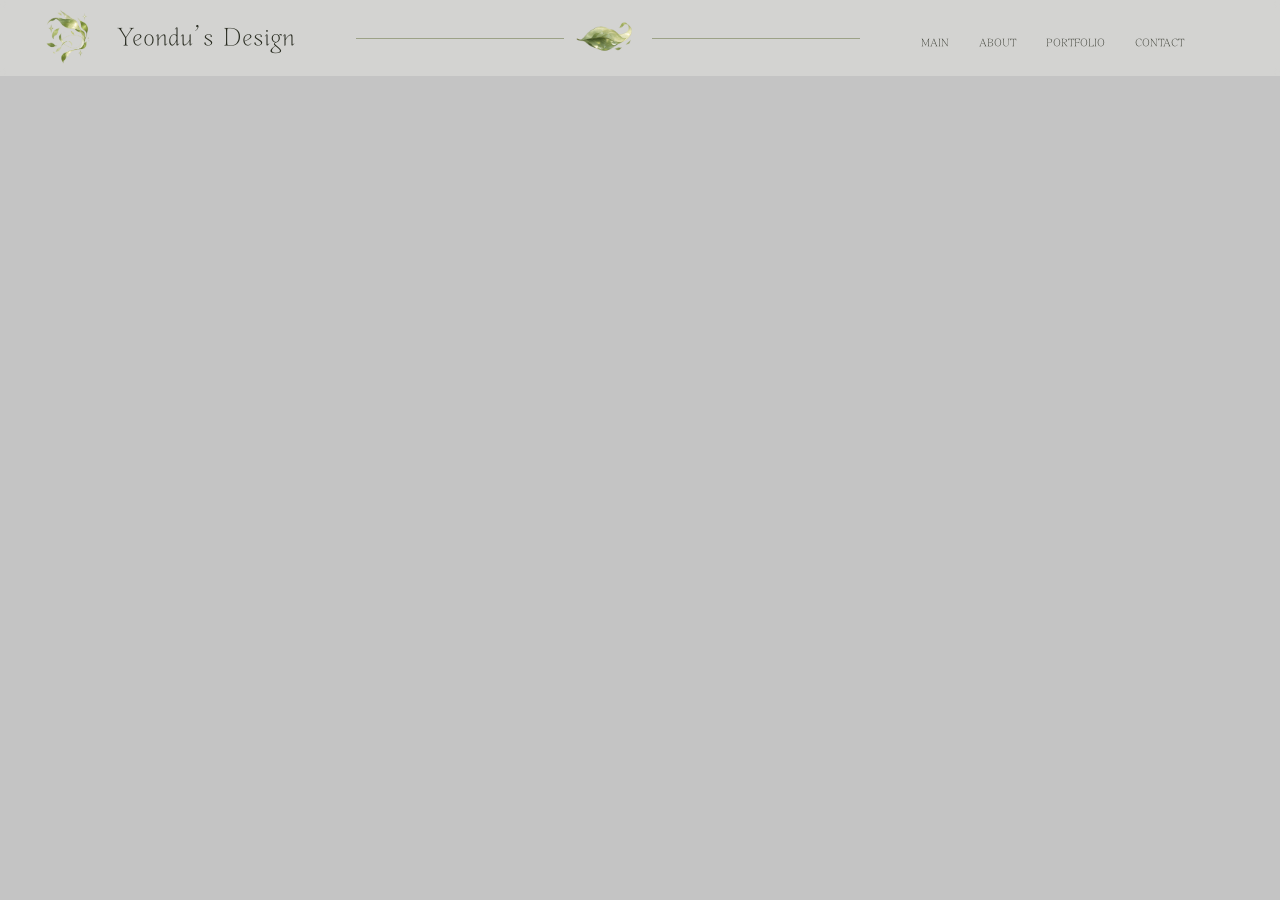
==== commit 844034e9: "Add guestbook viewer modal" ====
--- a/index.html
+++ b/index.html
@@ -7,7 +7,7 @@
   <title>Yeondu's Design</title>
 
   <!--파비콘-->
-  <link rel="icon" href="./images/favicon.png">
+  <link rel="icon" type="image/png" href="./images/대표 아이콘2.png">
   <!--외부스타일연결-->
   <link href="https://cdn.jsdelivr.net/npm/@xpressengine/xeicon@latest/xeicon.min.css" rel="stylesheet">
   <link rel="stylesheet" href="https://cdn.jsdelivr.net/npm/@fancyapps/ui@6.1/dist/fancybox/fancybox.css" />
@@ -295,8 +295,23 @@
             <input class="guestbook-hp" type="text" name="website" tabindex="-1" autocomplete="off" aria-hidden="true">
             <div id="turnstile-box"></div>
             <button type="submit" aria-label="방명록 보내기">SEND</button>
+            <button id="guestbook-open" class="guestbook-open" type="button" aria-label="방명록 보기" title="방명록 보기"><span aria-hidden="true">✉</span></button>
             <p id="guestbook-status" role="status" aria-live="polite"></p>
           </form>
+          <div id="guestbook-modal" class="guestbook-modal" aria-hidden="true">
+            <div class="guestbook-modal-backdrop" data-guestbook-close></div>
+            <section class="guestbook-panel" role="dialog" aria-modal="true" aria-labelledby="guestbook-modal-title">
+              <button class="guestbook-close" type="button" aria-label="방명록 닫기" data-guestbook-close>×</button>
+              <div class="guestbook-panel-heading">
+                <span>Letters from the Forest</span>
+                <h3 id="guestbook-modal-title">Guestbook</h3>
+                <p>최근 방명록 10개를 보여드려요.</p>
+              </div>
+              <div id="guestbook-list" class="guestbook-list" aria-live="polite">
+                <p class="guestbook-empty">방명록을 불러오는 중...</p>
+              </div>
+            </section>
+          </div>
         </div>
       </section>
   </main>
--- a/css/style.css
+++ b/css/style.css
@@ -2275,3 +2275,1367 @@
 #contact .contact-air-details .air-leaf{
   display:none!important;
 }
+
+
+/* Contact email address — visually center text only */
+#contact .contact-email a{
+  position:relative!important;
+  left:50%!important;
+  transform:translateX(-50%)!important;
+}
+
+
+/* Contact email label + address — center together */
+#contact .contact-email-label,
+#contact .contact-email a{
+  width:max-content!important;
+  align-self:center!important;
+  text-align:center!important;
+  position:relative!important;
+  left:auto!important;
+  transform:none!important;
+}
+
+
+/* Contact email text — move label and address 5px right */
+#contact .contact-email-label,
+#contact .contact-email a{
+  transform:translateX(5px)!important;
+}
+
+
+/* Contact email text — move another 10px right (15px total) */
+#contact .contact-email-label,
+#contact .contact-email a{
+  transform:translateX(15px)!important;
+}
+
+
+/* =========================================================
+   Mobile layout pass — phone only (desktop remains unchanged)
+   ========================================================= */
+@media(max-width:700px){
+  html,body{width:100%;max-width:100%;overflow-x:hidden!important}
+  #wrap{width:100%;height:100dvh;overflow:hidden}
+  #wrap .section{width:100%;height:100dvh;min-height:100dvh;overflow:hidden}
+
+  /* Header: brand on first row, navigation on second row */
+  header.site-header{
+    height:108px!important;
+    padding:7px 14px 6px!important;
+    display:flex!important;
+    flex-direction:column!important;
+    justify-content:flex-start!important;
+    align-items:center!important;
+    gap:3px!important;
+    background:rgba(246,246,238,.94)!important;
+  }
+  header.site-header .header-brand{
+    width:100%!important;
+    height:51px!important;
+    justify-content:center!important;
+    gap:7px!important;
+  }
+  header.site-header .header-brand-leaf{
+    position:absolute!important;
+    left:12px!important;
+    top:8px!important;
+    width:48px!important;
+    height:48px!important;
+  }
+  header.site-header #title{
+    margin:0!important;
+    font-size:23px!important;
+    line-height:1!important;
+  }
+  header.site-header .header-center-deco{display:none!important}
+  header.site-header #gnb{width:100%!important}
+  header.site-header #gnb ul{
+    width:100%!important;
+    display:grid!important;
+    grid-template-columns:repeat(4,1fr)!important;
+    gap:0!important;
+    margin:0!important;
+    padding:0!important;
+  }
+  header.site-header #gnb .btn{
+    padding:13px 0 12px!important;
+    text-align:center!important;
+    font-size:11px!important;
+    white-space:nowrap!important;
+  }
+  header.site-header #gnb .btn.active::before{
+    top:-6px!important;
+    width:24px!important;
+    height:16px!important;
+  }
+  header.site-header #gnb .btn.active::after{
+    bottom:5px!important;
+    width:60%!important;
+  }
+
+  /* Main */
+  #main #main_bg{top:0!important;height:100%!important}
+  #main #back{
+    width:100%!important;
+    height:100%!important;
+    object-fit:cover!important;
+  }
+  #main #main_inner{
+    width:86%!important;
+    height:auto!important;
+    margin-top:80px!important;
+  }
+  #main #main_inner .title{
+    font-size:clamp(28px,8vw,42px)!important;
+  }
+  #main #main_inner .sub_line{
+    position:relative!important;
+    top:auto!important;
+    left:auto!important;
+    margin-top:42px!important;
+    font-size:11px!important;
+  }
+
+  /* About: compact single-column phone composition */
+  #about{overflow:hidden!important}
+  #about .about-page{
+    width:100%!important;
+    height:100dvh!important;
+    min-height:0!important;
+    padding:128px 7% 28px!important;
+    overflow-y:auto!important;
+    overflow-x:hidden!important;
+  }
+  #about .about-bg-tree{
+    width:125%!important;
+    right:-38%!important;
+    opacity:.14!important;
+  }
+  #about .about-bg-corner{width:55%!important;opacity:.15!important}
+  #about .about-title-area{
+    position:relative!important;
+    left:auto!important;
+    top:auto!important;
+    width:100%!important;
+    min-width:0!important;
+    margin:0 0 24px!important;
+  }
+  #about .about-title-area h2{
+    display:flex!important;
+    gap:10px!important;
+    font-size:48px!important;
+    line-height:1!important;
+  }
+  #about .about-title-area h2 span:last-child{margin-top:0!important}
+  #about .about-vine-image{width:180px!important;max-height:70px!important}
+  #about .about-content{
+    width:100%!important;
+    transform:none!important;
+  }
+  #about .about-heading-row{
+    gap:14px!important;
+    margin-bottom:20px!important;
+  }
+  #about .about-heading-row h3{font-size:26px!important}
+  #about .about-profile-list{
+    grid-template-columns:105px minmax(0,1fr)!important;
+    row-gap:14px!important;
+  }
+  #about .about-profile-list dt{font-size:16px!important}
+  #about .about-profile-list dd{
+    min-width:0!important;
+    font-size:15px!important;
+    line-height:1.45!important;
+    overflow-wrap:anywhere!important;
+  }
+  #about .about-profile-block>h4{font-size:17px!important}
+  #about .about-tools{
+    gap:12px!important;
+    margin-left:0!important;
+    flex-wrap:wrap!important;
+  }
+  #about .about-tool{min-width:52px!important;font-size:12px!important}
+  #about .about-tool img,
+  #about .premiere-fallback{width:34px!important;height:34px!important}
+  #about .premiere-fallback{font-size:18px!important;line-height:34px!important}
+  #about .about-skills-block .about-heading-row{margin-bottom:24px!important}
+  #about .about-skill-group{margin-bottom:18px!important}
+  #about .about-skill-group h4{font-size:17px!important}
+  #about .about-skill-group p{font-size:14px!important}
+
+  /* Portfolio: one complete card at a time */
+  #works{
+    justify-content:flex-start!important;
+    align-items:stretch!important;
+    padding-top:118px!important;
+    box-sizing:border-box!important;
+  }
+  #works .work-header{display:none!important}
+  #works .portfolio-search{
+    width:calc(100% - 40px)!important;
+    max-width:none!important;
+    margin:25px 20px 16px!important;
+    box-sizing:border-box!important;
+  }
+  #works .portfolio-search-vine{
+    width:100%!important;
+    max-width:100%!important;
+    left:0!important;
+    transform:none!important;
+  }
+  #works #works_inner{
+    width:100%!important;
+    padding:22px 0 24px!important;
+    overflow:hidden!important;
+  }
+  #works #works_inner .list{
+    width:100%!important;
+    display:flex!important;
+    gap:16px!important;
+    padding:0 24px!important;
+    box-sizing:border-box!important;
+  }
+  #works #works_inner .item{
+    width:calc(100vw - 48px)!important;
+    flex:0 0 calc(100vw - 48px)!important;
+  }
+  #works #works_inner .work-card{
+    width:100%!important;
+    box-sizing:border-box!important;
+    padding:14px 14px 20px!important;
+    border-radius:26px!important;
+  }
+  #works #works_inner .work-card .thumb-box{
+    aspect-ratio:4/3!important;
+    border-radius:20px!important;
+  }
+  #works #works_inner .work-card .meta-info{margin-top:14px!important}
+  #works #works_inner .project-title{font-size:28px!important}
+  #works #works_inner .project-desc{font-size:13px!important;line-height:1.55!important}
+
+  /* Contact: vertical phone composition */
+  #contact .contact-page{
+    width:100%!important;
+    height:100dvh!important;
+    min-height:0!important;
+    padding-top:108px!important;
+    box-sizing:border-box!important;
+    overflow:hidden!important;
+  }
+  #contact .contact-title-wrap{
+    top:15%!important;
+    left:50%!important;
+    width:82vw!important;
+    max-width:none!important;
+  }
+  #contact .contact-title-wrap h2{
+    font-size:58px!important;
+    transform:translateY(0)!important;
+  }
+  #contact .contact-title-wrap .contact-title-art{
+    width:170vw!important;
+    margin-left:calc((82vw - 170vw)/2)!important;
+    transform:translateY(-125px)!important;
+  }
+  #contact .contact-email{
+    left:50%!important;
+    top:44%!important;
+    transform:translate(-50%,-50%)!important;
+  }
+  #contact .contact-email-art{width:145px!important;margin-bottom:5px!important}
+  #contact .contact-email-label{
+    font-size:25px!important;
+    transform:translateX(8px)!important;
+  }
+  #contact .contact-email a{
+    font-size:25px!important;
+    transform:translateX(8px)!important;
+  }
+  #contact .guestbook-form{
+    left:7%!important;
+    bottom:8%!important;
+    width:62%!important;
+    gap:38px!important;
+  }
+  #contact .guestbook-form label:first-child{width:58%!important}
+  #contact .guestbook-form button{
+    left:calc(58% + 18px)!important;
+    right:auto!important;
+    top:14px!important;
+    min-width:56px!important;
+    height:34px!important;
+  }
+  #contact .contact-forest-art{
+    right:-17%!important;
+    bottom:2%!important;
+    width:64vw!important;
+    max-height:245px!important;
+    opacity:.82!important;
+  }
+  #contact .spark-one{left:35%!important;top:42%!important}
+  #contact .spark-two{left:67%!important;top:45%!important}
+  #contact .spark-three{left:60%!important;top:53%!important}
+}
+
+
+/* Mobile header refinement — compact and evenly spaced */
+@media(max-width:700px){
+  header.site-header{
+    height:92px!important;
+    padding:5px 16px 4px!important;
+    gap:0!important;
+  }
+  header.site-header .header-brand{
+    position:relative!important;
+    width:100%!important;
+    height:47px!important;
+    flex:0 0 47px!important;
+    justify-content:center!important;
+  }
+  header.site-header .header-brand-leaf{
+    left:0!important;
+    top:2px!important;
+    width:42px!important;
+    height:42px!important;
+  }
+  header.site-header #title{
+    font-size:22px!important;
+    line-height:47px!important;
+  }
+  header.site-header #gnb{
+    width:100%!important;
+    height:36px!important;
+  }
+  header.site-header #gnb ul{
+    height:36px!important;
+    display:grid!important;
+    grid-template-columns:repeat(4,minmax(0,1fr))!important;
+    align-items:center!important;
+  }
+  header.site-header #gnb .btn{
+    width:100%!important;
+    padding:10px 0 9px!important;
+    font-size:10px!important;
+    line-height:1!important;
+    text-align:center!important;
+  }
+  header.site-header #gnb .btn.active::before{
+    display:none!important;
+  }
+  header.site-header #gnb .btn.active::after{
+    bottom:2px!important;
+    width:38px!important;
+  }
+}
+
+
+/* Mobile header nav — true viewport centering + visible active underline */
+@media(max-width:700px){
+  header.site-header #gnb{
+    width:calc(100vw - 16px)!important;
+    margin-left:calc(50% - 50vw + 8px)!important;
+    margin-right:0!important;
+  }
+  header.site-header #gnb ul{
+    width:100%!important;
+    grid-template-columns:repeat(4,1fr)!important;
+  }
+  header.site-header #gnb .btn{
+    position:relative!important;
+    display:flex!important;
+    align-items:center!important;
+    justify-content:center!important;
+  }
+  header.site-header #gnb .btn.active::after{
+    content:""!important;
+    display:block!important;
+    position:absolute!important;
+    left:50%!important;
+    bottom:1px!important;
+    width:42px!important;
+    height:1px!important;
+    background:#68714e!important;
+    transform:translateX(-50%)!important;
+    opacity:1!important;
+  }
+}
+
+
+/* Mobile active menu bar — force above header edge */
+@media(max-width:700px){
+  header.site-header #gnb .btn.active{
+    position:relative!important;
+  }
+  header.site-header #gnb .btn.active::after{
+    content:""!important;
+    position:absolute!important;
+    display:block!important;
+    left:50%!important;
+    top:auto!important;
+    bottom:5px!important;
+    width:42px!important;
+    height:1px!important;
+    background:#68714e!important;
+    border:0!important;
+    transform:translateX(-50%)!important;
+    opacity:1!important;
+    visibility:visible!important;
+    z-index:1001!important;
+  }
+}
+
+
+/* Mobile menu indicator — use inset shadow so Swiper cannot hide pseudo-element */
+@media(max-width:700px){
+  header.site-header #gnb .btn{
+    background-image:none!important;
+    box-shadow:none!important;
+  }
+  header.site-header #gnb .btn.active{
+    box-shadow:inset 0 -2px 0 #68714e!important;
+  }
+  header.site-header #gnb .btn.active::after{
+    display:none!important;
+  }
+}
+
+
+/* Mobile menu indicator — independent visible bar (not clipped by Swiper slide) */
+@media(max-width:700px){
+  header.site-header #gnb{
+    position:relative!important;
+    overflow:visible!important;
+  }
+  header.site-header #gnb ul{
+    overflow:visible!important;
+  }
+  header.site-header #gnb .btn{
+    overflow:visible!important;
+  }
+  header.site-header #gnb::after{
+    content:""!important;
+    position:absolute!important;
+    left:calc(12.5% - 21px)!important;
+    bottom:0!important;
+    width:42px!important;
+    height:2px!important;
+    background:#68714e!important;
+    display:block!important;
+    opacity:1!important;
+    visibility:visible!important;
+    z-index:1005!important;
+    pointer-events:none!important;
+    transition:left .25s ease!important;
+  }
+  header.site-header #gnb:has(.btn:nth-child(2).active)::after{left:calc(37.5% - 21px)!important}
+  header.site-header #gnb:has(.btn:nth-child(3).active)::after{left:calc(62.5% - 21px)!important}
+  header.site-header #gnb:has(.btn:nth-child(4).active)::after{left:calc(87.5% - 21px)!important}
+}
+
+
+/* Mobile active menu — emphasize text instead of indicator bar */
+@media(max-width:700px){
+  header.site-header #gnb::after{display:none!important}
+  header.site-header #gnb .btn.active{
+    box-shadow:none!important;
+    font-size:13px!important;
+    font-weight:400!important;
+    color:#56603e!important;
+    transform:scale(1.08)!important;
+  }
+  header.site-header #gnb .btn.active::before,
+  header.site-header #gnb .btn.active::after{
+    display:none!important;
+  }
+}
+
+
+/* Mobile active menu — restore indicator bar */
+@media(max-width:700px){
+  header.site-header #gnb .btn.active{
+    font-size:10px!important;
+    font-weight:400!important;
+    color:#282b20!important;
+    transform:none!important;
+  }
+  header.site-header #gnb::after{
+    display:block!important;
+  }
+  header.site-header #gnb .btn.active::before,
+  header.site-header #gnb .btn.active::after{
+    display:none!important;
+  }
+}
+
+
+/* Mobile header background — match desktop transparency */
+@media(max-width:700px){
+  header.site-header{
+    background:rgba(246,246,238,.78)!important;
+    backdrop-filter:blur(3px)!important;
+    -webkit-backdrop-filter:blur(3px)!important;
+  }
+}
+
+
+/* Mobile About background — World Tree only */
+@media(max-width:700px){
+  #about .about-bg-corner{
+    display:none!important;
+  }
+  #about .about-bg-tree{
+    display:block!important;
+    left:0!important;
+    right:auto!important;
+    top:0!important;
+    width:100%!important;
+    height:100%!important;
+    max-width:none!important;
+    opacity:.25!important;
+    object-fit:cover!important;
+    object-position:center center!important;
+  }
+}
+
+
+/* Mobile header background — 30% more transparent */
+@media(max-width:700px){
+  header.site-header{
+    background:rgba(246,246,238,.48)!important;
+  }
+}
+
+
+/* Mobile About title — remove overlapping vine artwork */
+@media(max-width:700px){
+  #about .about-title-area .about-vine-image{
+    display:none!important;
+  }
+}
+
+
+/* Mobile About title sparkles — half size and naturally grouped around title */
+@media(max-width:700px){
+  #about .about-title-area .about-spark{
+    font-size:11px!important;
+    line-height:1!important;
+    z-index:2!important;
+  }
+  #about .about-title-area .about-spark-1{
+    left:-2px!important;
+    top:-4px!important;
+  }
+  #about .about-title-area .about-spark-2{
+    left:228px!important;
+    top:39px!important;
+  }
+  #about .about-title-area .about-spark-3{
+    left:174px!important;
+    top:-7px!important;
+  }
+  #about .about-title-area .about-spark-4{
+    left:286px!important;
+    top:11px!important;
+  }
+}
+
+
+/* Mobile About typography — lighter information hierarchy */
+@media(max-width:700px){
+  #about .about-heading-row h3{
+    font-size:24px!important;
+  }
+  #about .about-profile-list dt{
+    font-size:14px!important;
+  }
+  #about .about-profile-list dd{
+    font-size:13px!important;
+  }
+  #about .about-profile-block>h4{
+    font-size:15px!important;
+  }
+  #about .about-tool{
+    font-size:11px!important;
+  }
+  #about .about-skill-group h4{
+    font-size:15px!important;
+  }
+  #about .about-skill-group p{
+    font-size:13px!important;
+  }
+}
+
+
+/* Mobile About — stack profile descriptions and swipe Skills horizontally */
+@media(max-width:700px){
+  #about .about-profile-list{
+    display:block!important;
+    margin-bottom:26px!important;
+  }
+  #about .about-profile-list dt{
+    display:block!important;
+    margin:0 0 5px!important;
+  }
+  #about .about-profile-list dd{
+    display:block!important;
+    margin:0 0 18px!important;
+    padding:0!important;
+    line-height:1.5!important;
+  }
+
+  #about .about-skills-block{
+    width:100%!important;
+    overflow:visible!important;
+  }
+  #about .about-skills-block .about-heading-row{
+    margin-bottom:18px!important;
+  }
+  #about .about-skills-block{
+    display:flex!important;
+    flex-wrap:wrap!important;
+    column-gap:0!important;
+  }
+  #about .about-skills-block .about-heading-row{
+    flex:0 0 100%!important;
+    width:100%!important;
+  }
+  #about .about-skill-group{
+    flex:0 0 82%!important;
+    box-sizing:border-box!important;
+    margin:0 14px 12px 0!important;
+    padding:14px 16px!important;
+    border:1px solid rgba(111,121,85,.28)!important;
+    border-radius:16px!important;
+    background:rgba(246,246,238,.38)!important;
+  }
+  #about .about-skills-block{
+    overflow-x:auto!important;
+    overflow-y:visible!important;
+    scroll-snap-type:x mandatory!important;
+    -webkit-overflow-scrolling:touch!important;
+    scrollbar-width:none!important;
+  }
+  #about .about-skills-block::-webkit-scrollbar{
+    display:none!important;
+  }
+  #about .about-skill-group{
+    scroll-snap-align:start!important;
+  }
+}
+
+
+/* Mobile About tools — compact single row */
+@media(max-width:700px){
+  #about .about-tools{
+    display:flex!important;
+    flex-wrap:nowrap!important;
+    align-items:flex-start!important;
+    justify-content:space-between!important;
+    gap:4px!important;
+    width:100%!important;
+    margin:0 0 24px!important;
+  }
+  #about .about-tool{
+    flex:0 1 20%!important;
+    min-width:0!important;
+    font-size:10px!important;
+    white-space:nowrap!important;
+  }
+  #about .about-tool img,
+  #about .premiere-fallback{
+    width:32px!important;
+    height:32px!important;
+    margin-bottom:6px!important;
+  }
+  #about .premiere-fallback{
+    font-size:17px!important;
+    line-height:32px!important;
+  }
+}
+
+
+/* Mobile About Skills — horizontal swipe cards */
+@media(max-width:700px){
+  #about .about-skills-block{
+    display:grid!important;
+    grid-template-columns:82vw 82vw 82vw!important;
+    grid-template-rows:auto auto!important;
+    column-gap:14px!important;
+    row-gap:0!important;
+    width:calc(100vw - 7%)!important;
+    margin-right:-7vw!important;
+    overflow-x:auto!important;
+    overflow-y:hidden!important;
+    scroll-snap-type:x mandatory!important;
+    scroll-padding-left:0!important;
+    -webkit-overflow-scrolling:touch!important;
+    scrollbar-width:none!important;
+    padding:0 7vw 12px 0!important;
+    box-sizing:border-box!important;
+  }
+  #about .about-skills-block::-webkit-scrollbar{display:none!important}
+
+  #about .about-skills-block .about-heading-row{
+    position:sticky!important;
+    left:0!important;
+    grid-column:1 / -1!important;
+    grid-row:1!important;
+    width:86vw!important;
+    margin:0 0 14px!important;
+    z-index:2!important;
+  }
+
+  #about .about-skill-group{
+    grid-row:2!important;
+    width:82vw!important;
+    min-height:112px!important;
+    margin:0!important;
+    padding:16px 18px!important;
+    box-sizing:border-box!important;
+    border:1px solid rgba(105,115,75,.35)!important;
+    border-radius:18px!important;
+    background:rgba(246,246,238,.66)!important;
+    backdrop-filter:blur(2px)!important;
+    -webkit-backdrop-filter:blur(2px)!important;
+    scroll-snap-align:start!important;
+  }
+  #about .about-skill-group:nth-of-type(1){grid-column:1!important}
+  #about .about-skill-group:nth-of-type(2){grid-column:2!important}
+  #about .about-skill-group:nth-of-type(3){grid-column:3!important}
+
+  #about .about-skill-group h4{
+    margin:0 0 8px!important;
+    font-size:15px!important;
+  }
+  #about .about-skill-group p{
+    margin:0!important;
+    font-size:13px!important;
+    line-height:1.55!important;
+  }
+}
+
+
+/* Mobile About Profile — compact horizontal swipe cards */
+@media(max-width:700px){
+  #about .about-profile-list{
+    display:grid!important;
+    grid-template-columns:78vw 78vw 78vw!important;
+    grid-template-rows:auto auto!important;
+    column-gap:12px!important;
+    width:calc(100vw - 7%)!important;
+    margin:0 -7vw 18px 0!important;
+    padding:0 7vw 8px 0!important;
+    box-sizing:border-box!important;
+    overflow-x:auto!important;
+    overflow-y:hidden!important;
+    scroll-snap-type:x mandatory!important;
+    -webkit-overflow-scrolling:touch!important;
+    scrollbar-width:none!important;
+  }
+  #about .about-profile-list::-webkit-scrollbar{display:none!important}
+
+  #about .about-profile-list dt,
+  #about .about-profile-list dd{
+    box-sizing:border-box!important;
+    width:78vw!important;
+    margin:0!important;
+    scroll-snap-align:start!important;
+  }
+  #about .about-profile-list dt{
+    grid-row:1!important;
+    align-self:end!important;
+    padding:13px 16px 3px!important;
+    border:1px solid rgba(105,115,75,.32)!important;
+    border-bottom:0!important;
+    border-radius:16px 16px 0 0!important;
+    background:rgba(246,246,238,.62)!important;
+  }
+  #about .about-profile-list dd{
+    grid-row:2!important;
+    min-height:54px!important;
+    padding:4px 16px 13px!important;
+    border:1px solid rgba(105,115,75,.32)!important;
+    border-top:0!important;
+    border-radius:0 0 16px 16px!important;
+    background:rgba(246,246,238,.62)!important;
+    line-height:1.4!important;
+  }
+  #about .about-profile-list dt:nth-of-type(1),
+  #about .about-profile-list dd:nth-of-type(1){grid-column:1!important}
+  #about .about-profile-list dt:nth-of-type(2),
+  #about .about-profile-list dd:nth-of-type(2){grid-column:2!important}
+  #about .about-profile-list dt:nth-of-type(3),
+  #about .about-profile-list dd:nth-of-type(3){grid-column:3!important}
+
+  /* Pull lower sections upward after compacting Profile */
+  #about .about-profile-block>h4{
+    margin:0 0 12px!important;
+  }
+  #about .about-tools{
+    margin-bottom:18px!important;
+  }
+}
+
+
+/* Mobile About — two cards only: Profile and Skills */
+@media(max-width:700px){
+  #about .about-content{
+    display:grid!important;
+    grid-template-columns:82vw 82vw!important;
+    gap:14px!important;
+    width:calc(100vw - 7%)!important;
+    margin-right:-7vw!important;
+    padding:0 7vw 12px 0!important;
+    box-sizing:border-box!important;
+    overflow-x:auto!important;
+    overflow-y:hidden!important;
+    scroll-snap-type:x mandatory!important;
+    -webkit-overflow-scrolling:touch!important;
+    scrollbar-width:none!important;
+  }
+  #about .about-content::-webkit-scrollbar{display:none!important}
+
+  #about .about-profile-block,
+  #about .about-skills-block{
+    display:block!important;
+    width:82vw!important;
+    min-width:82vw!important;
+    height:410px!important;
+    margin:0!important;
+    padding:20px 20px 18px!important;
+    box-sizing:border-box!important;
+    overflow:hidden!important;
+    border:1px solid rgba(105,115,75,.34)!important;
+    border-radius:22px!important;
+    background:rgba(246,246,238,.62)!important;
+    backdrop-filter:blur(2px)!important;
+    -webkit-backdrop-filter:blur(2px)!important;
+    scroll-snap-align:start!important;
+  }
+
+  #about .about-profile-block .about-heading-row,
+  #about .about-skills-block .about-heading-row{
+    display:grid!important;
+    width:100%!important;
+    position:static!important;
+    margin:0 0 18px!important;
+  }
+
+  /* Profile content returns to a simple list inside one card */
+  #about .about-profile-list{
+    display:block!important;
+    width:100%!important;
+    margin:0 0 16px!important;
+    padding:0!important;
+    overflow:visible!important;
+  }
+  #about .about-profile-list dt,
+  #about .about-profile-list dd{
+    display:block!important;
+    width:100%!important;
+    min-height:0!important;
+    margin:0!important;
+    padding:0!important;
+    border:0!important;
+    border-radius:0!important;
+    background:transparent!important;
+  }
+  #about .about-profile-list dt{margin-top:12px!important}
+  #about .about-profile-list dt:first-child{margin-top:0!important}
+  #about .about-profile-list dd{margin-top:4px!important;line-height:1.4!important}
+
+  #about .about-profile-block>h4{margin:14px 0 10px!important}
+  #about .about-tools{
+    display:flex!important;
+    width:100%!important;
+    flex-wrap:nowrap!important;
+    justify-content:space-between!important;
+    gap:3px!important;
+    margin:0!important;
+  }
+  #about .about-tool{flex:0 1 20%!important;min-width:0!important}
+
+  /* All Skills groups live together inside the second card */
+  #about .about-skills-block .about-skill-group{
+    display:block!important;
+    width:100%!important;
+    min-height:0!important;
+    margin:0 0 16px!important;
+    padding:0!important;
+    border:0!important;
+    border-radius:0!important;
+    background:transparent!important;
+  }
+  #about .about-skills-block .about-skill-group h4{margin:0 0 5px!important}
+  #about .about-skills-block .about-skill-group p{margin:0!important}
+}
+
+
+/* Mobile Skills card — add breathing room between groups */
+@media(max-width:700px){
+  #about .about-skills-block .about-skill-group{
+    margin-bottom:24px!important;
+  }
+  #about .about-skills-block .about-skill-group:last-child{
+    margin-bottom:0!important;
+  }
+}
+
+
+/* Mobile Skills card — wider spacing between groups */
+@media(max-width:700px){
+  #about .about-skills-block .about-skill-group{
+    margin-bottom:34px!important;
+  }
+  #about .about-skills-block .about-skill-group:last-child{
+    margin-bottom:0!important;
+  }
+}
+
+
+/* Mobile Portfolio — smaller card, no navigation arrows */
+@media(max-width:700px){
+  #works .navi,
+  #works .prev,
+  #works .next,
+  #works #works_inner .prev,
+  #works #works_inner .next{display:none!important}
+  #works #works_inner{padding:14px 0 18px!important}
+  #works #works_inner .list{padding:0 42px!important;gap:14px!important}
+  #works #works_inner .item{
+    width:calc(100vw - 84px)!important;
+    flex:0 0 calc(100vw - 84px)!important;
+  }
+  #works #works_inner .work-card{
+    padding:11px 11px 16px!important;
+    border-radius:23px!important;
+  }
+  #works #works_inner .work-card .thumb-box{
+    aspect-ratio:4/3!important;
+    border-radius:18px!important;
+  }
+  #works #works_inner .work-card .meta-info{margin-top:10px!important}
+  #works #works_inner .project-title{font-size:24px!important}
+  #works #works_inner .project-desc{font-size:12px!important;line-height:1.45!important}
+}
+
+
+/* Mobile Portfolio correction — hide actual controls and center compact card */
+@media(max-width:700px){
+  #works .portfolio-controls{
+    display:none!important;
+  }
+  #works{
+    padding-top:104px!important;
+  }
+  #works .portfolio-search{
+    margin:20px 20px 8px!important;
+  }
+  #works #works_inner{
+    width:100%!important;
+    max-width:100%!important;
+    padding:8px 0 86px!important;
+    box-sizing:border-box!important;
+  }
+  #works #works_inner .list{
+    width:100%!important;
+    padding:0 11vw!important;
+    gap:16px!important;
+    box-sizing:border-box!important;
+  }
+  #works #works_inner .item{
+    width:78vw!important;
+    min-width:78vw!important;
+    max-width:78vw!important;
+    flex:0 0 78vw!important;
+  }
+  #works #works_inner .work-card{
+    width:78vw!important;
+    height:410px!important;
+    min-height:410px!important;
+    max-height:410px!important;
+    margin:0!important;
+  }
+  #works #works_inner .thumb-box{
+    height:190px!important;
+    min-height:190px!important;
+    max-height:190px!important;
+  }
+  #works .portfolio-bottom-deco{
+    width:78vw!important;
+  }
+}
+
+
+/* Mobile Portfolio — desktop-size card, one centered card per swipe */
+@media(max-width:700px){
+  #works #works_inner{
+    width:100vw!important;
+    max-width:100vw!important;
+    overflow:hidden!important;
+    padding:8px 0 86px!important;
+  }
+  #works #works_inner .list{
+    width:100%!important;
+    display:flex!important;
+    gap:0!important;
+    padding:0!important;
+    box-sizing:border-box!important;
+    overflow-x:auto!important;
+    overflow-y:hidden!important;
+    scroll-snap-type:x mandatory!important;
+    scroll-behavior:smooth!important;
+    scrollbar-width:none!important;
+    -webkit-overflow-scrolling:touch!important;
+  }
+  #works #works_inner .list::-webkit-scrollbar{display:none!important}
+
+  #works #works_inner .item{
+    width:100vw!important;
+    min-width:100vw!important;
+    max-width:100vw!important;
+    flex:0 0 100vw!important;
+    display:flex!important;
+    justify-content:center!important;
+    align-items:flex-start!important;
+    scroll-snap-align:center!important;
+    scroll-snap-stop:always!important;
+  }
+  #works #works_inner .work-card{
+    width:280px!important;
+    min-width:280px!important;
+    max-width:280px!important;
+    height:450px!important;
+    min-height:450px!important;
+    max-height:450px!important;
+    margin:0 auto!important;
+  }
+  #works #works_inner .thumb-box{
+    height:220px!important;
+    min-height:220px!important;
+    max-height:220px!important;
+  }
+  #works .portfolio-bottom-deco{
+    width:280px!important;
+  }
+}
+
+
+/* Mobile Portfolio — let Swiper handle horizontal movement */
+@media(max-width:700px){
+  #works #works_inner{
+    overflow:hidden!important;
+    touch-action:pan-y!important;
+  }
+  #works #works_inner .list{
+    overflow:visible!important;
+    scroll-snap-type:none!important;
+    scroll-behavior:auto!important;
+    touch-action:pan-y!important;
+  }
+  #works #works_inner .item{
+    width:100%!important;
+    min-width:100%!important;
+    max-width:100%!important;
+    flex:0 0 100%!important;
+    scroll-snap-align:none!important;
+    scroll-snap-stop:normal!important;
+  }
+}
+
+
+/* Mobile Portfolio — match desktop card inner sizing exactly */
+@media(max-width:700px){
+  #works #works_inner .work-card{
+    width:280px!important;
+    max-width:280px!important;
+    height:450px!important;
+    min-height:450px!important;
+    max-height:450px!important;
+    padding:20px!important;
+    border-radius:22px!important;
+  }
+  #works #works_inner .work-card .thumb-box,
+  #works #works_inner .thumb-box{
+    width:240px!important;
+    height:220px!important;
+    min-height:220px!important;
+    max-height:220px!important;
+    aspect-ratio:auto!important;
+    margin:0!important;
+    border-radius:20px!important;
+  }
+  #works #works_inner .meta-info{
+    margin-top:18px!important;
+  }
+}
+
+
+/* Mobile Portfolio — card 5px smaller */
+@media(max-width:700px){
+  #works #works_inner .work-card{
+    width:275px!important;
+    min-width:275px!important;
+    max-width:275px!important;
+    height:445px!important;
+    min-height:445px!important;
+    max-height:445px!important;
+  }
+  #works #works_inner .work-card .thumb-box,
+  #works #works_inner .thumb-box{
+    width:235px!important;
+    height:215px!important;
+    min-height:215px!important;
+    max-height:215px!important;
+  }
+}
+
+
+/* Mobile Portfolio — final card/deco position tweak */
+@media(max-width:700px){
+  #works #works_inner .work-card{
+    transform:translateY(10px)!important;
+  }
+  #works .portfolio-bottom-deco{
+    left:50%!important;
+    right:auto!important;
+    width:281px!important;
+    transform:translateX(-50%)!important;
+  }
+}
+
+
+/* Mobile Portfolio — additional 10px lower card + 3px larger vine */
+@media(max-width:700px){
+  #works #works_inner .work-card{
+    transform:translateY(20px)!important;
+  }
+  #works .portfolio-bottom-deco{
+    width:284px!important;
+  }
+}
+
+
+/* Mobile Portfolio — additional 15px lower card + 5px larger vine */
+@media(max-width:700px){
+  #works #works_inner .work-card{
+    transform:translateY(35px)!important;
+  }
+  #works .portfolio-bottom-deco{
+    width:289px!important;
+  }
+}
+
+
+/* Mobile Portfolio — center search */
+@media(max-width:700px){
+  #works .portfolio-search{
+    width:calc(100% - 40px)!important;
+    margin:20px auto 8px!important;
+    left:auto!important;
+    right:auto!important;
+  }
+}
+
+
+/* Mobile Portfolio — center the whole search composition */
+@media(max-width:700px){
+  #works .portfolio-search{
+    position:absolute!important;
+    top:104px!important;
+    left:50%!important;
+    right:auto!important;
+    width:320px!important;
+    max-width:calc(100vw - 40px)!important;
+    margin:0!important;
+    transform:translateX(-50%)!important;
+  }
+  #works .portfolio-search-vine{
+    left:50%!important;
+    width:320px!important;
+    max-width:none!important;
+    transform:translateX(-50%)!important;
+  }
+  #works .portfolio-search-button{
+    right:10px!important;
+  }
+}
+
+
+/* Mobile Portfolio — raise search function only, keep vine fixed */
+@media(max-width:700px){
+  #works .portfolio-search input{
+    transform:translateY(-5px)!important;
+  }
+  #works .portfolio-search-button{
+    top:calc(50% - 5px)!important;
+  }
+}
+
+
+/* Mobile Portfolio — move search placeholder/text 5px right only */
+@media(max-width:700px){
+  #works .portfolio-search input{
+    padding-left:25px!important;
+  }
+}
+
+
+/* Mobile Portfolio — move search placeholder/text another 10px right */
+@media(max-width:700px){
+  #works .portfolio-search input{
+    padding-left:35px!important;
+  }
+}
+
+
+/* Mobile Portfolio — move search placeholder/text another 10px right */
+@media(max-width:700px){
+  #works .portfolio-search input{
+    padding-left:45px!important;
+  }
+}
+
+
+/* Mobile Contact — lower title by 20px */
+@media(max-width:700px){
+  #contact .contact-title-wrap{
+    transform:translate(-50%,20px)!important;
+  }
+}
+
+
+/* Mobile Contact — move forest artwork 50px left + soften opacity */
+@media(max-width:700px){
+  #contact .contact-forest-art{
+    right:calc(-17% + 50px)!important;
+    opacity:.68!important;
+  }
+}
+
+
+/* Mobile Contact — move forest artwork another 20px left */
+@media(max-width:700px){
+  #contact .contact-forest-art{
+    right:calc(-17% + 70px)!important;
+  }
+}
+
+
+/* Mobile Contact — SEND beside the MESSAGE underline */
+@media(max-width:700px){
+  #contact .guestbook-form button{
+    left:calc(100% + 18px)!important;
+    right:auto!important;
+    top:auto!important;
+    bottom:0!important;
+  }
+}
+
+
+/* Mobile Contact — move forest artwork 30px upward */
+@media(max-width:700px){
+  #contact .contact-forest-art{
+    bottom:calc(2% + 30px)!important;
+  }
+}
+
+
+/* Desktop fluid responsiveness — 2026-10-02 */
+@media (min-width:1100px){
+  /* Header scales smoothly with desktop width */
+  header.site-header{
+    height:clamp(72px,4.48vw,86px);
+    padding-left:clamp(24px,2.2vw,42px);
+    padding-right:clamp(52px,7.5vw,144px);
+    gap:clamp(18px,1.45vw,28px);
+    grid-template-columns:minmax(clamp(250px,15.6vw,300px),1fr) minmax(clamp(300px,18.75vw,360px),1.55fr) auto;
+  }
+  header.site-header .header-brand{gap:clamp(12px,1.04vw,20px)}
+  header.site-header .header-brand-leaf{width:clamp(58px,3.96vw,76px);height:clamp(54px,3.65vw,70px)}
+  header.site-header #title{font-size:clamp(22px,1.41vw,27px)}
+  header.site-header .header-center-deco{gap:clamp(12px,.94vw,18px)}
+  header.site-header .header-center-deco img{width:clamp(56px,3.75vw,72px);height:clamp(40px,2.6vw,50px)}
+  header.site-header #gnb ul{gap:clamp(20px,1.77vw,34px)}
+  header.site-header #gnb .btn{font-size:clamp(11px,.68vw,13px)}
+
+  /* Main composition keeps the same relative placement while scaling */
+  #main #main_inner{width:clamp(82%,86vw,88%);height:clamp(66%,70vh,74%)}
+  #main #main_inner .title{font-size:clamp(44px,3.8vw,73px);margin-bottom:clamp(14px,1.04vw,20px)}
+  #main #main_inner .sub_line{left:clamp(56%,62vw,64%);font-size:clamp(12px,1vw,19px)}
+
+  /* About: fluid desktop spacing and artwork */
+  #about .about-page{
+    padding-left:clamp(29%,30.5vw,31.5%);
+    padding-right:clamp(5.5%,8.5vw,9%);
+    padding-top:clamp(105px,13.5vh,135px);
+  }
+  #about .about-title-area{
+    left:clamp(5.8%,8.3vw,8.3%);
+    width:clamp(210px,19vw,365px);
+    min-width:0;
+  }
+  #about .about-title-area h2{font-size:clamp(62px,6.1vw,100px)}
+  #about .about-vine-image{width:clamp(210px,15.6vw,300px)}
+  #about .about-content{width:min(clamp(680px,42.7vw,820px),100%)}
+  #about .about-heading-row{gap:clamp(18px,1.46vw,28px)}
+  #about .about-heading-row h3{font-size:clamp(26px,1.62vw,31px)}
+  #about .about-profile-list{grid-template-columns:clamp(165px,10.7vw,205px) 1fr}
+  #about .about-profile-list dt{font-size:clamp(17px,1.1vw,21px)}
+  #about .about-profile-list dd{font-size:clamp(15px,.94vw,18px)}
+  #about .about-tools{gap:clamp(16px,1.35vw,26px)}
+  #about .about-tool{min-width:clamp(58px,3.75vw,72px);font-size:clamp(13px,.84vw,16px)}
+  #about .about-bg-corner{width:clamp(30%,36vw,36%)}
+
+  /* Portfolio: cards and viewport breathe with desktop size */
+  #works .work-header{width:clamp(82%,86vw,88%)}
+  #works .portfolio-search{width:clamp(340px,21.9vw,420px)!important}
+  #works #works_inner{
+    width:min(1165px,calc(100vw - 8vw))!important;
+    max-width:calc(100vw - 8vw)!important;
+    padding-top:clamp(28px,2.6vw,50px);
+    padding-bottom:clamp(28px,2.6vw,50px);
+  }
+  #works .portfolio-controls{bottom:clamp(14px,1.15vw,22px)!important}
+  #works .portfolio-controls button{
+    width:clamp(48px,3.02vw,58px)!important;
+    height:clamp(48px,3.02vw,58px)!important;
+    font-size:clamp(20px,1.25vw,24px)!important;
+  }
+
+  /* Contact: preserve composition but make offsets and sizes fluid */
+  #contact .contact-title-wrap{
+    top:clamp(12%,15vh,15%)!important;
+    width:min(clamp(450px,31.25vw,600px),42vw)!important;
+  }
+  #contact .contact-title-wrap h2{font-size:clamp(58px,6vw,106px)!important}
+  #contact .contact-forest-art{
+    right:clamp(1.5%,2.5vw,2.5%)!important;
+    width:min(clamp(300px,20.3vw,390px),27vw)!important;
+    max-height:clamp(250px,16.15vw,310px)!important;
+  }
+  #contact .guestbook-form{
+    left:clamp(6.5%,9.5vw,9.5%);
+    bottom:clamp(6%,9vh,9%);
+    width:min(clamp(400px,27.1vw,520px),42vw);
+    gap:clamp(42px,3.23vw,62px);
+  }
+}
+
+
+/* Works desktop controls — keep arrows nested in the center vine */
+@media (min-width:701px){
+  #works .portfolio-controls{
+    bottom:64px!important;
+  }
+}
+
+
+/* Works desktop controls — enlarge circular buttons by 10px */
+@media (min-width:701px){
+  #works .portfolio-controls button{
+    width:79px!important;
+    height:79px!important;
+  }
+}
